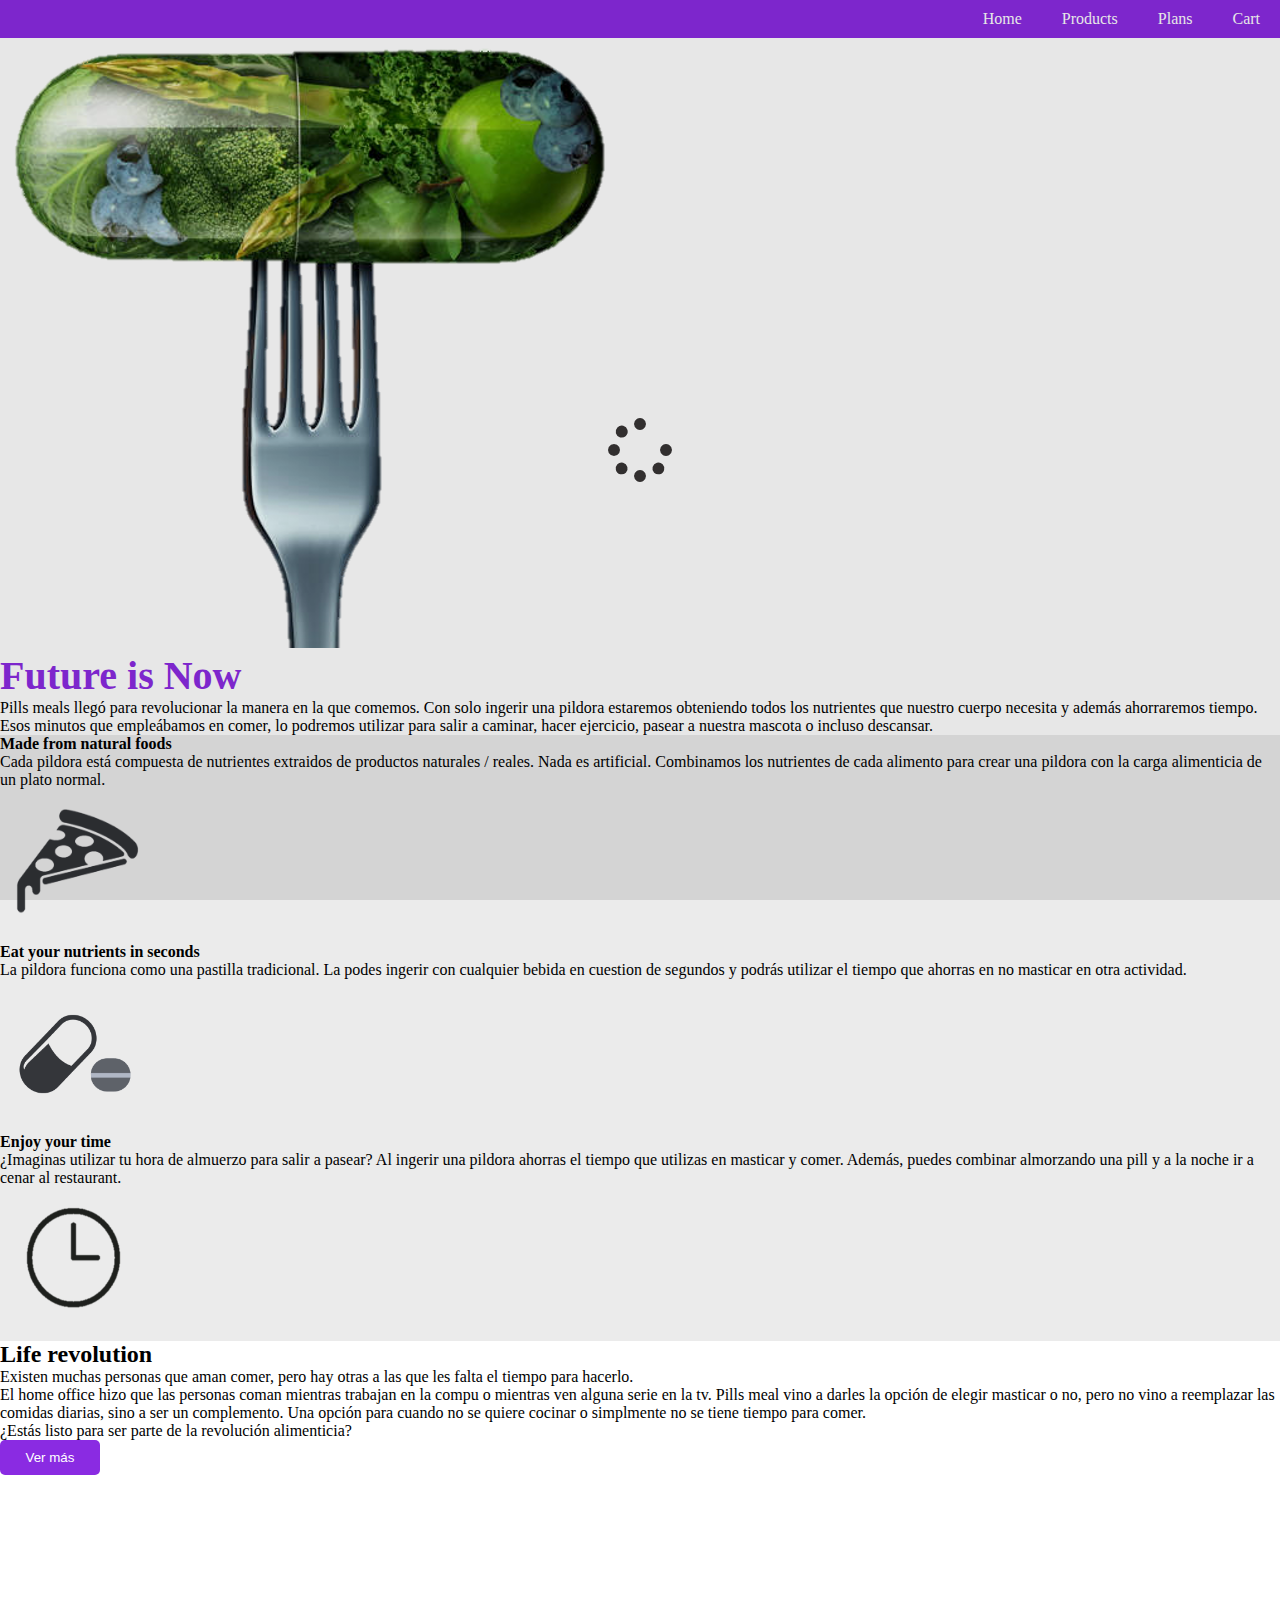
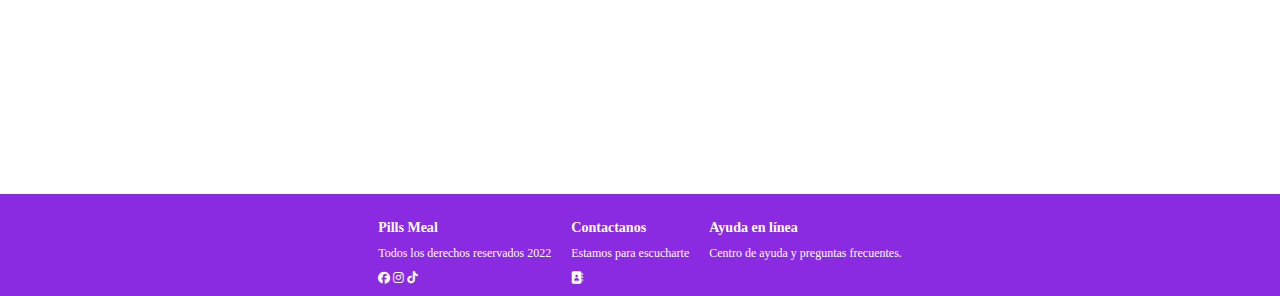
==== pages/About us.html @ 34bd99f5 "Se agregaro Sass al navegador y se hicieron modificaciones en el mismo." ====
<!DOCTYPE html>
<html lang="en">
<head>
    <meta charset="UTF-8">
    <meta http-equiv="X-UA-Compatible" content="IE=edge">
    <meta name="viewport" content="width=device-width, initial-scale=1.0">
    <title>About Us</title>
    <link rel="shortcut icon" href="../assets/img/logo pills.png" type="image/x-icon">
    <link href="https://cdn.jsdelivr.net/npm/bootstrap@5.3.0-alpha1/dist/css/bootstrap.min.css" rel="stylesheet" integrity="sha384-GLhlTQ8iRABdZLl6O3oVMWSktQOp6b7In1Zl3/Jr59b6EGGoI1aFkw7cmDA6j6gD" crossorigin="anonymous">
    <link rel="stylesheet" href="https://cdnjs.cloudflare.com/ajax/libs/font-awesome/6.2.1/css/all.min.css">
    <link rel="stylesheet" href="../assets/css/style.css">


</head>
<body>
    <div class="loading">
        <i class="fa-sharp fa-solid fa-spinner"></i>
    </div>
    
        <nav class="navegador-principal">
            <i class="fa-solid fa-bars"></i>
            <ul>
                <li><a href="../index.html">Home</a></li>
                <li><a href="./pages/products.html">Products</a></li>
                <li><a href="./pages/plans-and-menu.html">Plans</a></li>
                <li><a href="./pages/cart.html">Cart</a></li>
            </ul>
        </nav>

        <div class="future-is-now row align-items-center">
                <div class="col-6 col-md-6 col-xl-4">
                    <img class="img-fluid pt-5 ps-5" src="../assets/img/fork with pill.png" alt="">
                </div>
                <div class="col-6 col-md-6 col-xl-8">
                    <h1 class="future-text display-3 p-3">Future is Now</h1>
                    <p class="p-3">Pills meals llegó para revolucionar la manera en la que  comemos. Con solo ingerir una pildora estaremos obteniendo todos los nutrientes que nuestro cuerpo necesita y además ahorraremos tiempo. Esos minutos que empleábamos en comer, lo podremos utilizar para salir a caminar, hacer ejercicio, pasear a nuestra mascota o incluso descansar.</p>
                </div>
        </div>

        <div class="explanation row align-items-center d-flex">
                <div class="col-12 col-md-4 col-xl-4 ps-5">
                    <h4 class="ps-5 pt-5">Made from natural foods</h4>
                    <p class="ps-5">Cada pildora está compuesta de nutrientes extraidos de productos naturales / reales. Nada es artificial. Combinamos los nutrientes de cada alimento para crear una pildora con la carga alimenticia de un plato normal.</p>
                    <img class="size-img img-fluid" src="../assets/img/pizz black.png" alt="">
                </div>
                <div class="col-12 col-md-4 col-xl-4 ps-5">
                    <h4 class="ps-5 pt-5">Eat your nutrients in seconds</h4>
                    <p class="ps-5">La pildora funciona como una pastilla tradicional. La podes ingerir con cualquier bebida en cuestion de segundos y podrás utilizar el tiempo que ahorras en no masticar en otra actividad.</p>
                    <img class="size-img img-fluid" src="../assets/img/pill black.png" alt="">
                </div>
                <div class="col-12 col-md-4 col-xl-4 ps-5">
                    <h4 class="ps-5 pt-5">Enjoy your time</h4>
                    <p class="ps-5">¿Imaginas utilizar tu hora de almuerzo para salir a pasear? Al ingerir una pildora ahorras el tiempo que utilizas en masticar y comer. Además, puedes combinar almorzando una pill y a la noche ir a cenar al restaurant.</p>
                    <img class="size-img img-fluid" src="../assets/img/reloj black png.png" alt="">
                </div>
        </div>

        <div class="explanation-2 row align-items-center d-flex p-5">
            <div class="col-12 col-md-6 col-xl-6 ps-5">
                <h2 class="titulo-animation">Life revolution</h2>
                <p>Existen muchas personas que aman comer, pero hay otras a las que les falta el tiempo para hacerlo.</p>
                <p>El home office hizo que las personas coman mientras trabajan en la compu o mientras ven alguna serie en la tv. Pills meal vino a darles la opción de elegir masticar o no, pero no vino a reemplazar las comidas diarias, sino a ser un complemento. Una opción para cuando no se quiere cocinar o simplmente no se tiene tiempo para comer. </p>
                <p>¿Estás listo para ser parte de la revolución alimenticia?</p>
                <button class="boton-ver-mas">Ver más</button>
            </div>
            <div class="col-12 col-md-6 col-xl-6 ps-5">
                <iframe class="video-pills img-fluid" src="https://www.youtube.com/embed/tXbkwi-nwB4" title="YouTube video player" frameborder="0" allow="accelerometer; autoplay; clipboard-write; encrypted-media; gyroscope; picture-in-picture" allowfullscreen></iframe>
             </div>
        </div>

        <footer>
            <div class="empresa-footer">
                <h3>Pills Meal</h3>
                <p>Todos los derechos reservados 2022</p>
                <div>
                    <i class="fa-brands fa-facebook"></i>
                    <i class="fa-brands fa-instagram"></i>
                    <i class="fa-brands fa-tiktok"></i>
                </div>
            </div>
            <div class="contactanos-footer">
                <h3>Contactanos</h3>
                <p>Estamos para escucharte</p>
                <div>
                    <i class="fa-solid fa-address-book"></i>
                </div>
            </div> 
            <div class="ayuda-footer">
                <h3> Ayuda en línea</h3>
                <p>Centro de ayuda y preguntas frecuentes.</p>
                <div>
                    <i class="fa-solid fa-square-info"></i>            
                </div>
            </div>
        </footer>
    <script src="https://cdn.jsdelivr.net/npm/bootstrap@5.3.0-alpha1/dist/js/bootstrap.bundle.min.js" integrity="sha384-w76AqPfDkMBDXo30jS1Sgez6pr3x5MlQ1ZAGC+nuZB+EYdgRZgiwxhTBTkF7CXvN" crossorigin="anonymous"></script> 
    <script src="../assets/Js/main.js"></script>
</body>
</html>
---- assets/css/style.css ----
* {
  margin: 0;
  padding: 0;
  box-sizing: border-box;
}

/*Navegador*/
.navegador-principal {
  background-color: blueviolet;
  position: relative;
}
.navegador-principal .fa-bars {
  display: none;
}
@media (max-width: 600px) {
  .navegador-principal .fa-bars {
    display: block;
    color: white;
    font-size: 30px;
    padding: 10px;
  }
  .navegador-principal .fa-bars:hover + ul {
    left: 0;
  }
}
.navegador-principal > ul {
  list-style: none;
  display: flex;
  justify-content: end;
}
@media (max-width: 600px) {
  .navegador-principal > ul {
    position: absolute;
    left: -350px;
    width: 250px;
    height: 100vh;
    background-color: blueviolet;
    flex-direction: column;
    align-items: center;
  }
  .navegador-principal > ul:hover {
    left: 0;
  }
}
.navegador-principal > ul > li > a {
  display: block;
  text-decoration: none;
  padding: 10px 20px;
  color: white;
  font-family: Georgia, "Times New Roman", Times, serif;
}

.header-index {
  grid-area: header;
  background-image: url(../img/header\ appetie.jpg);
  background-size: cover;
  display: flex;
  justify-content: left;
  align-items: center;
  padding-left: 60px;
  height: 300px;
}

@media (max-width: 576px) {
  .header-index {
    height: 300px;
  }
}
.header-info {
  color: white;
  font-size: 15px;
  flex-wrap: wrap;
  width: 650px;
}

@media (max-width: 576px) {
  .header-info {
    width: 320px;
    display: flex;
    flex-direction: column;
    gap: 10px;
  }
}
.boton-ver-mas {
  padding: 10px;
  border: none;
  border-radius: 5px;
  background-color: blueviolet;
  color: white;
  width: 100px;
}

h1 {
  color: blueviolet;
  font-family: Georgia, "Times New Roman", Times, serif;
  font-size: 40px;
}

p {
  font-family: Georgia, "Times New Roman", Times, serif;
}

/*Estructura del Body*/
.body-index {
  display: grid;
  grid-template-columns: repeat(4, 1fr);
  grid-template-rows: 60x 300px 2fr 110px;
  grid-template-areas: "navegador-principal navegador-principal navegador-principal navegador-principal " "    header                header              header              header        " "     main                  main                main                aside         " "    footer                footer              footer               footer        ";
}

@media (max-width: 576px) {
  .body-index {
    display: grid;
    grid-template-columns: repeat(4, 1fr);
    grid-template-rows: 70px 300px auto auto 80px;
    grid-template-areas: "navegador-principal navegador-principal navegador-principal navegador-principal " "    header                header              header              header        " "     main                  main                main                main         " "    aside                 aside               aside               aside         " "    footer                footer              footer               footer       ";
  }
}
main {
  grid-area: main;
}

aside {
  grid-area: aside;
  position: relative;
  display: flex;
  align-items: center;
  justify-content: left;
}

footer {
  grid-area: footer;
  background-color: blueviolet;
  display: flex;
  flex-wrap: wrap;
  justify-content: center;
  font-family: Georgia, "Times New Roman", Times, serif;
  font-size: 12px;
  position: relative;
  padding-top: 15px;
  color: white;
}

.empresa-footer {
  margin: 10px;
  display: flex;
  flex-direction: column;
  gap: 10px;
  font-family: Georgia, "Times New Roman", Times, serif;
  font-size: 12px;
}

.contactanos-footer {
  margin: 10px;
  display: flex;
  flex-direction: column;
  gap: 10px;
  font-family: Georgia, "Times New Roman", Times, serif;
}

.ayuda-footer {
  margin: 10px;
  display: flex;
  flex-direction: column;
  gap: 10px;
  font-family: Georgia, "Times New Roman", Times, serif;
}

/*Formulario*/
table {
  border: solid 1px;
}

th, td {
  border: solid 1px;
  padding: 5px;
}

/*General*/
.fondodia {
  background-color: pink;
}

.fondotexto {
  background-color: gainsboro;
  text-align: center;
}

.imagendefondo {
  background-image: url(../img/header\ appetie.jpg);
  width: 100%;
  height: 600px;
  background-size: cover;
  top: 0;
}

.listadeproductos {
  text-align: center;
  color: blueviolet;
}

.tarjeta {
  width: 250px;
  height: 410px;
  padding: 12px;
  margin: 10px;
  background-color: beige;
  border: solid;
}

.tarjeta-imagen-producto {
  width: 100%;
  height: 50%;
  align-content: center;
}

.tarjeta-titulo {
  background-color: aquamarine;
  color: black;
  text-align: center;
  font-size: 20px;
}

.tarjeta-descripcion {
  font-size: 15px;
  text-align: center;
  color: black;
  padding: 15px;
}

.boton-de-comprar {
  display: block;
  padding: 10px;
  border: none;
  border-radius: 5px;
  background-color: rgba(43, 186, 226, 0.732);
  color: white;
  width: 100px;
}

.boton-visitar-sitio {
  display: block;
  padding: 10px;
  border: none;
  border-radius: 5px;
  background-color: rgba(50, 51, 52, 0.888);
  color: white;
  width: 100px;
}

.tarjeta-como-funciona {
  width: 250px;
  height: 250px;
  margin: 10px;
}

.imagen-como-funciona {
  width: 100%;
  height: 100%;
  align-content: center;
}

.tarjeta-titulo-como {
  background-color: aquamarine;
  text-align: center;
  font-size: 20px;
}

.tarjeta-p-como-funciona {
  font-size: 15px;
  text-align: center;
}

.boton-como-funciona {
  padding: 10px;
  border: none;
  border-radius: 5px;
  background-color: blueviolet;
  color: white;
}

/*Caja de productos*/
.cajapadredeproductos {
  display: flex;
  justify-content: space-around;
  position: relative;
  align-items: center;
  justify-content: center;
  gap: 25px;
}

.producto1 {
  width: 200px;
  color: white;
  padding: 10px;
  border: solid;
  background-color: ghostwhite;
}

.producto2 {
  width: 200px;
  color: white;
  padding: 10px;
  background-color: ghostwhite;
}

.producto3 {
  width: 200px;
  color: white;
  padding: 10px;
  background-color: ghostwhite;
}

.producto4 {
  width: 200px;
  color: white;
  padding: 10px;
  background-color: ghostwhite;
}

.producto5 {
  width: 200px;
  color: white;
  padding: 10px;
  background-color: ghostwhite;
}

.subtitulos-categoria {
  color: blueviolet;
  margin: 35px;
  font-family: Georgia, "Times New Roman", Times, serif;
  font-size: 30px;
  text-align: center;
  padding-top: 0px;
}

.tarjetapublicidad {
  width: 100%;
  height: 50%;
  align-content: center;
}

/*Grilla*/
.grilla {
  display: grid;
  background-color: aqua;
  grid-template-columns: repeat(2, 1fr);
  grid-template-rows: 100px 200px;
  gap: 10px;
  column-gap: 10px;
  row-gap: 15px;
  justify-items: stretch;
  align-items: stretch;
}

.cuadrante1 {
  background-color: magenta;
}

.cuadrante2 {
  background-color: blueviolet;
}

.cuadrante3 {
  background-color: yellowgreen;
}

.cuadrante4 {
  background-color: gray;
}

/*Animaciones*/
.contenedor-circulo {
  width: 100%;
  height: 400px;
  background-color: gray;
  padding: 30px;
}

.circulo {
  width: 100px;
  height: 100px;
  border-radius: 50%;
  background-color: blueviolet;
  margin: 10px;
  animation-name: mover;
  animation-duration: 10s;
  animation-iteration-count: 3;
  animation-delay: 2s;
}

@keyframes mover {
  0% {
    transform: translate(0, 0);
  }
  25% {
    transform: translate(500px, 0px) scale(1.2);
    background-color: yellowgreen;
  }
  50% {
    transform: translate(500px, 250px) scale(1);
    background-color: turquoise;
  }
  75% {
    transform: translate(0px, 250px) scale(1.6);
    background-color: palevioletred;
  }
  100% {
    transform: translate(0, 0) scale(1);
  }
}
.circulo2 {
  width: 100px;
  height: 100px;
  border-radius: 50%;
  background-color: blueviolet;
  margin: 10px;
  animation-name: moverhorizontalmente;
  animation-duration: 10s;
  animation-timing-function: cubic-bezier(0, 0.9, 0.3, 1.12);
}

@keyframes moverhorizontalmente {
  0% {
    transform: translate(0, 0);
  }
  100% {
    transform: translate(450px, 0px);
  }
}
/*Bootstraps Paginas How it Works y Plans and Menu*/
.explanation {
  background-color: rgba(5, 5, 5, 0.079);
}

.size-img {
  height: 150px;
  width: 150px;
}

.video-pills {
  width: 560px;
  height: 315px;
}

.img-desde-arriba {
  width: 100%;
  height: 50%;
}

.color-titulo {
  color: blueviolet;
  font-family: Georgia, "Times New Roman", Times, serif;
  font-size: 40px;
}

.caja-plans {
  width: 200x;
  height: 100%;
  background-image: linear-gradient(90deg, white 10%, gray, rgb(243, 236, 249));
}

.pill-violet {
  transition: 2s;
}

.pill-violet:hover {
  transform: scale(1.5);
}

.pill-yellow {
  transition: 2s;
}

.pill-yellow:hover {
  transform: scale(1.5);
}

.pill-green {
  transition: 2s;
}

.pill-green:hover {
  transform: scale(1.5);
}

.pill-turquesa {
  transition: 2s;
}

.pill-turquesa:hover {
  transform: scale(1.5);
}

.fotos-doctores {
  border-radius: 50%;
  width: 300px;
  align-self: center;
  display: flex;
  justify-content: center;
  align-items: center;
}

.loading {
  width: 100vw;
  height: 100vh;
  position: fixed;
  background-color: rgba(0, 0, 0, 0.095);
  z-index: 300;
  display: flex;
  justify-content: center;
  align-items: center;
}

.loading i {
  color: rgb(50, 47, 47);
  font-size: 64px;
  animation-name: rotate;
  animation-duration: 0.5s;
  animation-iteration-count: infinite;
}

@keyframes rotate {
  0% {
    transform: rotateZ(0deg);
  }
  100% {
    transform: rotateZ(360deg);
  }
}
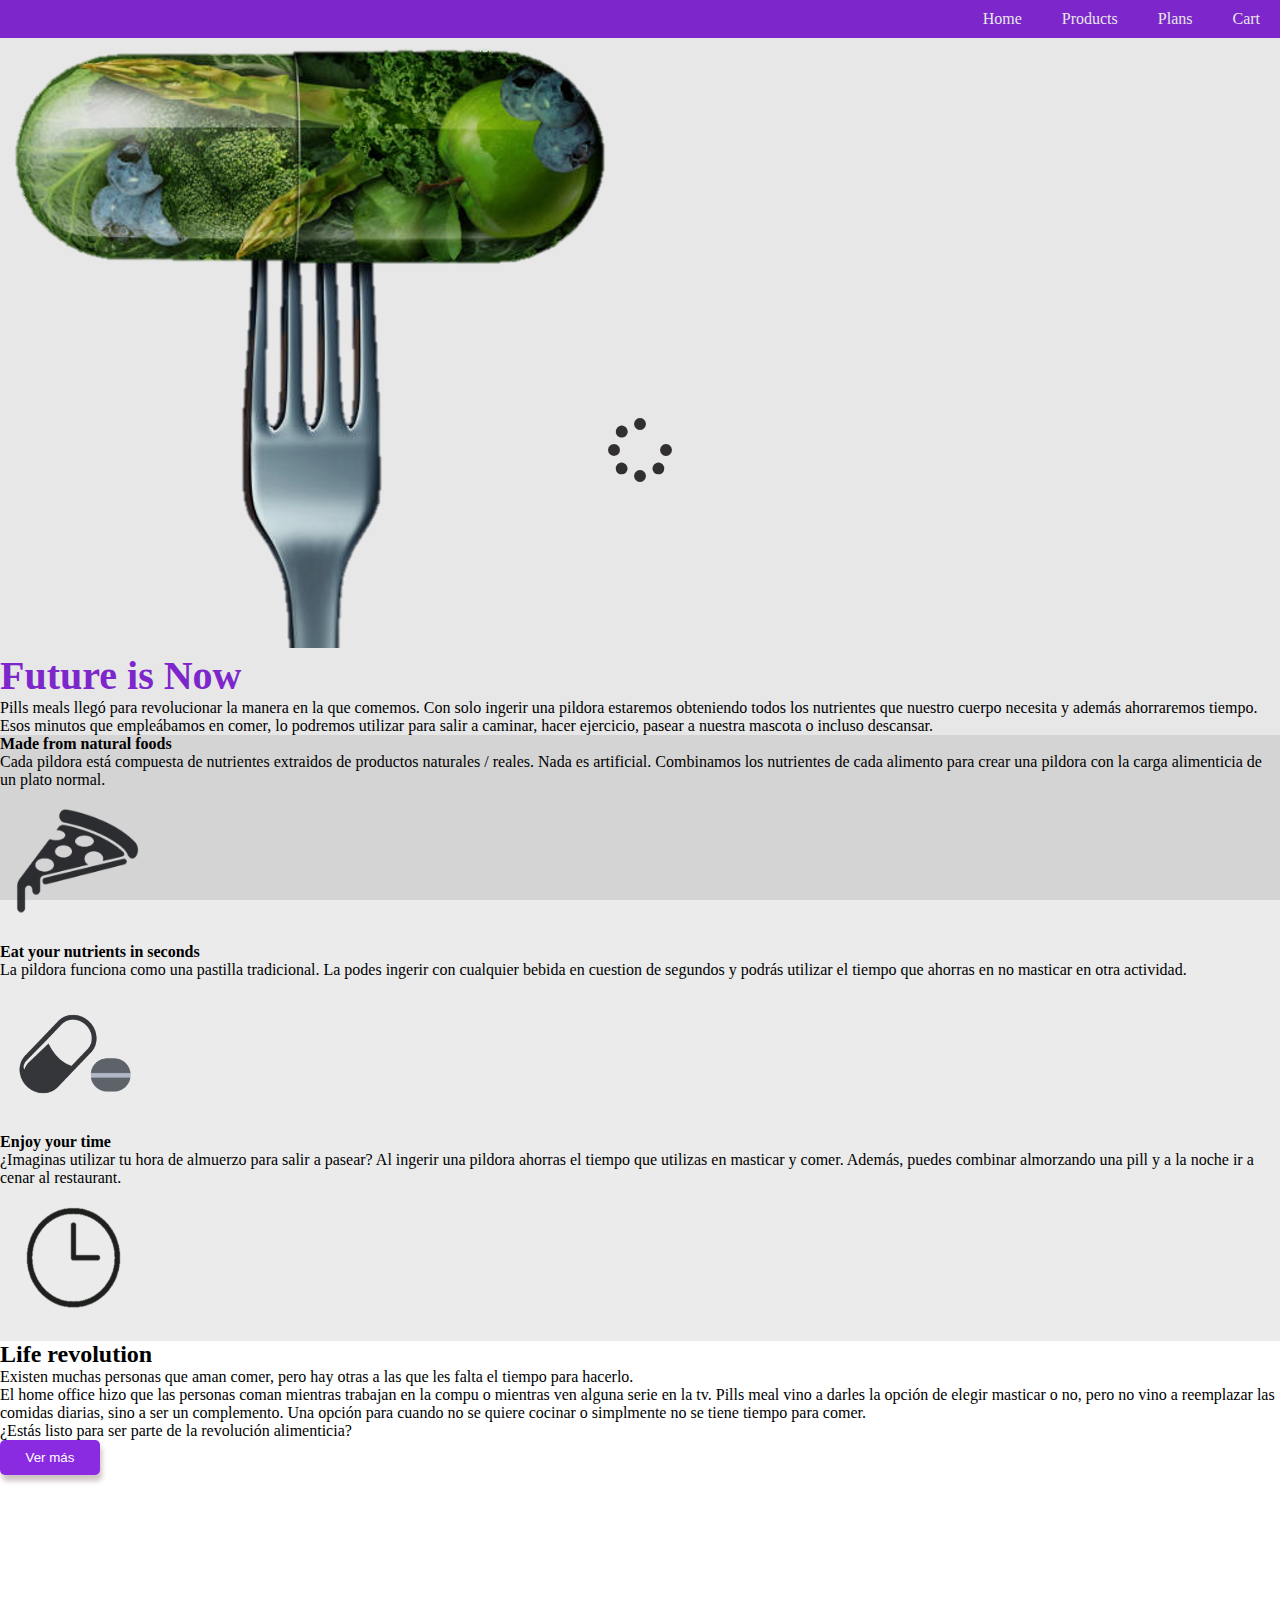
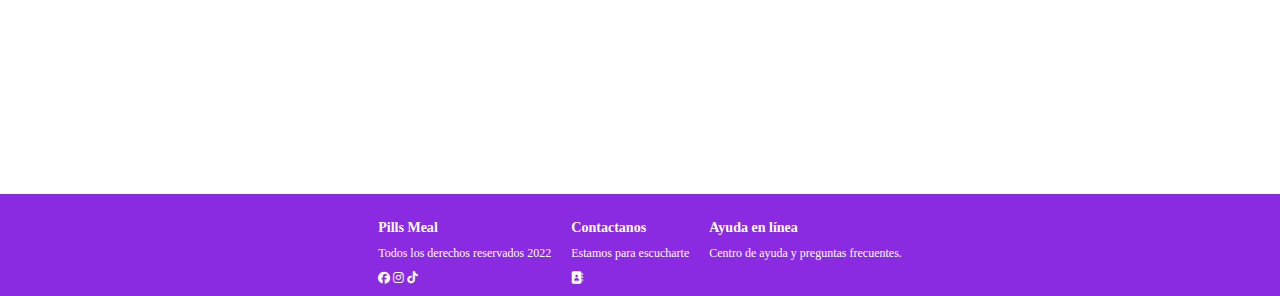
==== commit a1ff6b85: "Se rehace todo lo de sass porque no nos estaba tomando los codigos y los imports. Se soluciona y a s" ====
--- a/pages/About us.html
+++ b/pages/About us.html
@@ -8,7 +8,7 @@
     <link rel="shortcut icon" href="../assets/img/logo pills.png" type="image/x-icon">
     <link href="https://cdn.jsdelivr.net/npm/bootstrap@5.3.0-alpha1/dist/css/bootstrap.min.css" rel="stylesheet" integrity="sha384-GLhlTQ8iRABdZLl6O3oVMWSktQOp6b7In1Zl3/Jr59b6EGGoI1aFkw7cmDA6j6gD" crossorigin="anonymous">
     <link rel="stylesheet" href="https://cdnjs.cloudflare.com/ajax/libs/font-awesome/6.2.1/css/all.min.css">
-    <link rel="stylesheet" href="../assets/css/style.css">
+  <link rel="stylesheet" href="../assets/css/style.css">
 
 
 </head>
--- a/assets/css/style.css
+++ b/assets/css/style.css
@@ -1,10 +1,33 @@
+* {
+  padding: 10px;
+}
+
 * {
   margin: 0;
   padding: 0;
   box-sizing: border-box;
 }
 
-/*Navegador*/
+h1 {
+  color: blueviolet;
+  font-family: Georgia, "Times New Roman", Times, serif;
+  font-size: 40px;
+}
+
+p {
+  font-family: Georgia, "Times New Roman", Times, serif;
+}
+
+main {
+  grid-area: main;
+}
+
+.color-titulo {
+  color: blueviolet;
+  font-family: Georgia, "Times New Roman", Times, serif;
+  font-size: 40px;
+}
+
 .navegador-principal {
   background-color: blueviolet;
   position: relative;
@@ -34,7 +57,7 @@
     left: -350px;
     width: 250px;
     height: 100vh;
-    background-color: blueviolet;
+    background-color: Blueviolet;
     flex-direction: column;
     align-items: center;
   }
@@ -48,155 +71,6 @@
   padding: 10px 20px;
   color: white;
   font-family: Georgia, "Times New Roman", Times, serif;
-}
-
-.header-index {
-  grid-area: header;
-  background-image: url(../img/header\ appetie.jpg);
-  background-size: cover;
-  display: flex;
-  justify-content: left;
-  align-items: center;
-  padding-left: 60px;
-  height: 300px;
-}
-
-@media (max-width: 576px) {
-  .header-index {
-    height: 300px;
-  }
-}
-.header-info {
-  color: white;
-  font-size: 15px;
-  flex-wrap: wrap;
-  width: 650px;
-}
-
-@media (max-width: 576px) {
-  .header-info {
-    width: 320px;
-    display: flex;
-    flex-direction: column;
-    gap: 10px;
-  }
-}
-.boton-ver-mas {
-  padding: 10px;
-  border: none;
-  border-radius: 5px;
-  background-color: blueviolet;
-  color: white;
-  width: 100px;
-}
-
-h1 {
-  color: blueviolet;
-  font-family: Georgia, "Times New Roman", Times, serif;
-  font-size: 40px;
-}
-
-p {
-  font-family: Georgia, "Times New Roman", Times, serif;
-}
-
-/*Estructura del Body*/
-.body-index {
-  display: grid;
-  grid-template-columns: repeat(4, 1fr);
-  grid-template-rows: 60x 300px 2fr 110px;
-  grid-template-areas: "navegador-principal navegador-principal navegador-principal navegador-principal " "    header                header              header              header        " "     main                  main                main                aside         " "    footer                footer              footer               footer        ";
-}
-
-@media (max-width: 576px) {
-  .body-index {
-    display: grid;
-    grid-template-columns: repeat(4, 1fr);
-    grid-template-rows: 70px 300px auto auto 80px;
-    grid-template-areas: "navegador-principal navegador-principal navegador-principal navegador-principal " "    header                header              header              header        " "     main                  main                main                main         " "    aside                 aside               aside               aside         " "    footer                footer              footer               footer       ";
-  }
-}
-main {
-  grid-area: main;
-}
-
-aside {
-  grid-area: aside;
-  position: relative;
-  display: flex;
-  align-items: center;
-  justify-content: left;
-}
-
-footer {
-  grid-area: footer;
-  background-color: blueviolet;
-  display: flex;
-  flex-wrap: wrap;
-  justify-content: center;
-  font-family: Georgia, "Times New Roman", Times, serif;
-  font-size: 12px;
-  position: relative;
-  padding-top: 15px;
-  color: white;
-}
-
-.empresa-footer {
-  margin: 10px;
-  display: flex;
-  flex-direction: column;
-  gap: 10px;
-  font-family: Georgia, "Times New Roman", Times, serif;
-  font-size: 12px;
-}
-
-.contactanos-footer {
-  margin: 10px;
-  display: flex;
-  flex-direction: column;
-  gap: 10px;
-  font-family: Georgia, "Times New Roman", Times, serif;
-}
-
-.ayuda-footer {
-  margin: 10px;
-  display: flex;
-  flex-direction: column;
-  gap: 10px;
-  font-family: Georgia, "Times New Roman", Times, serif;
-}
-
-/*Formulario*/
-table {
-  border: solid 1px;
-}
-
-th, td {
-  border: solid 1px;
-  padding: 5px;
-}
-
-/*General*/
-.fondodia {
-  background-color: pink;
-}
-
-.fondotexto {
-  background-color: gainsboro;
-  text-align: center;
-}
-
-.imagendefondo {
-  background-image: url(../img/header\ appetie.jpg);
-  width: 100%;
-  height: 600px;
-  background-size: cover;
-  top: 0;
-}
-
-.listadeproductos {
-  text-align: center;
-  color: blueviolet;
 }
 
 .tarjeta {
@@ -228,26 +102,6 @@
   padding: 15px;
 }
 
-.boton-de-comprar {
-  display: block;
-  padding: 10px;
-  border: none;
-  border-radius: 5px;
-  background-color: rgba(43, 186, 226, 0.732);
-  color: white;
-  width: 100px;
-}
-
-.boton-visitar-sitio {
-  display: block;
-  padding: 10px;
-  border: none;
-  border-radius: 5px;
-  background-color: rgba(50, 51, 52, 0.888);
-  color: white;
-  width: 100px;
-}
-
 .tarjeta-como-funciona {
   width: 250px;
   height: 250px;
@@ -271,15 +125,16 @@
   text-align: center;
 }
 
-.boton-como-funciona {
-  padding: 10px;
-  border: none;
-  border-radius: 5px;
-  background-color: blueviolet;
-  color: white;
-}
-
-/*Caja de productos*/
+.explanation {
+  background-color: rgba(5, 5, 5, 0.079);
+}
+
+.tarjetapublicidad {
+  width: 100%;
+  height: 50%;
+  align-content: center;
+}
+
 .cajapadredeproductos {
   display: flex;
   justify-content: space-around;
@@ -326,7 +181,7 @@
 }
 
 .subtitulos-categoria {
-  color: blueviolet;
+  color: Blueviolet;
   margin: 35px;
   font-family: Georgia, "Times New Roman", Times, serif;
   font-size: 30px;
@@ -334,13 +189,68 @@
   padding-top: 0px;
 }
 
-.tarjetapublicidad {
-  width: 100%;
-  height: 50%;
-  align-content: center;
-}
-
-/*Grilla*/
+.caja-plans {
+  width: 200x;
+  height: 100%;
+  background-image: linear-gradient(90deg, white 10%, gray, rgb(243, 236, 249));
+}
+
+.boton-ver-mas {
+  padding: 10px;
+  border: none;
+  border-radius: 5px;
+  background-color: Blueviolet;
+  color: white;
+  width: 100px;
+  box-shadow: 2px 6px 5px 0px rgba(173, 152, 152, 0.57);
+}
+
+.boton-de-comprar {
+  display: block;
+  padding: 10px;
+  border: none;
+  border-radius: 5px;
+  background-color: rgba(43, 186, 226, 0.732);
+  color: white;
+  width: 100px;
+  box-shadow: 2px 6px 5px 0px rgba(173, 152, 152, 0.57);
+}
+
+.boton-visitar-sitio {
+  display: block;
+  padding: 10px;
+  border: none;
+  border-radius: 5px;
+  background-color: rgba(50, 51, 52, 0.888);
+  color: white;
+  width: 100px;
+  box-shadow: 2px 6px 5px 0px rgba(173, 152, 152, 0.57);
+}
+
+.boton-como-funciona {
+  padding: 10px;
+  border: none;
+  border-radius: 5px;
+  background-color: Blueviolet;
+  color: white;
+  box-shadow: 2px 6px 5px 0px rgba(173, 152, 152, 0.57);
+}
+
+.body-index {
+  display: grid;
+  grid-template-columns: repeat(4, 1fr);
+  grid-template-rows: 60x 300px 2fr 110px;
+  grid-template-areas: "navegador-principal navegador-principal navegador-principal navegador-principal " "    header                header              header              header        " "     main                  main                main                aside         " "    footer                footer              footer               footer        ";
+}
+
+@media (max-width: 576px) {
+  .body-index {
+    display: grid;
+    grid-template-columns: repeat(4, 1fr);
+    grid-template-rows: 70px 300px auto auto 80px;
+    grid-template-areas: "navegador-principal navegador-principal navegador-principal navegador-principal " "    header                header              header              header        " "     main                  main                main                main         " "    aside                 aside               aside               aside         " "    footer                footer              footer               footer       ";
+  }
+}
 .grilla {
   display: grid;
   background-color: aqua;
@@ -353,145 +263,6 @@
   align-items: stretch;
 }
 
-.cuadrante1 {
-  background-color: magenta;
-}
-
-.cuadrante2 {
-  background-color: blueviolet;
-}
-
-.cuadrante3 {
-  background-color: yellowgreen;
-}
-
-.cuadrante4 {
-  background-color: gray;
-}
-
-/*Animaciones*/
-.contenedor-circulo {
-  width: 100%;
-  height: 400px;
-  background-color: gray;
-  padding: 30px;
-}
-
-.circulo {
-  width: 100px;
-  height: 100px;
-  border-radius: 50%;
-  background-color: blueviolet;
-  margin: 10px;
-  animation-name: mover;
-  animation-duration: 10s;
-  animation-iteration-count: 3;
-  animation-delay: 2s;
-}
-
-@keyframes mover {
-  0% {
-    transform: translate(0, 0);
-  }
-  25% {
-    transform: translate(500px, 0px) scale(1.2);
-    background-color: yellowgreen;
-  }
-  50% {
-    transform: translate(500px, 250px) scale(1);
-    background-color: turquoise;
-  }
-  75% {
-    transform: translate(0px, 250px) scale(1.6);
-    background-color: palevioletred;
-  }
-  100% {
-    transform: translate(0, 0) scale(1);
-  }
-}
-.circulo2 {
-  width: 100px;
-  height: 100px;
-  border-radius: 50%;
-  background-color: blueviolet;
-  margin: 10px;
-  animation-name: moverhorizontalmente;
-  animation-duration: 10s;
-  animation-timing-function: cubic-bezier(0, 0.9, 0.3, 1.12);
-}
-
-@keyframes moverhorizontalmente {
-  0% {
-    transform: translate(0, 0);
-  }
-  100% {
-    transform: translate(450px, 0px);
-  }
-}
-/*Bootstraps Paginas How it Works y Plans and Menu*/
-.explanation {
-  background-color: rgba(5, 5, 5, 0.079);
-}
-
-.size-img {
-  height: 150px;
-  width: 150px;
-}
-
-.video-pills {
-  width: 560px;
-  height: 315px;
-}
-
-.img-desde-arriba {
-  width: 100%;
-  height: 50%;
-}
-
-.color-titulo {
-  color: blueviolet;
-  font-family: Georgia, "Times New Roman", Times, serif;
-  font-size: 40px;
-}
-
-.caja-plans {
-  width: 200x;
-  height: 100%;
-  background-image: linear-gradient(90deg, white 10%, gray, rgb(243, 236, 249));
-}
-
-.pill-violet {
-  transition: 2s;
-}
-
-.pill-violet:hover {
-  transform: scale(1.5);
-}
-
-.pill-yellow {
-  transition: 2s;
-}
-
-.pill-yellow:hover {
-  transform: scale(1.5);
-}
-
-.pill-green {
-  transition: 2s;
-}
-
-.pill-green:hover {
-  transform: scale(1.5);
-}
-
-.pill-turquesa {
-  transition: 2s;
-}
-
-.pill-turquesa:hover {
-  transform: scale(1.5);
-}
-
 .fotos-doctores {
   border-radius: 50%;
   width: 300px;
@@ -499,6 +270,130 @@
   display: flex;
   justify-content: center;
   align-items: center;
+}
+
+.size-img {
+  height: 150px;
+  width: 150px;
+}
+
+.video-pills {
+  width: 560px;
+  height: 315px;
+}
+
+.img-desde-arriba {
+  width: 100%;
+  height: 50%;
+}
+
+.header-index {
+  grid-area: header;
+  background-image: url(../img/header\ appetie.jpg);
+  background-size: cover;
+  display: flex;
+  justify-content: left;
+  align-items: center;
+  padding-left: 60px;
+  height: 300px;
+}
+
+@media (max-width: 576px) {
+  .header-index {
+    height: 300px;
+  }
+}
+.header-info {
+  color: white;
+  font-size: 15px;
+  flex-wrap: wrap;
+  width: 650px;
+}
+
+@media (max-width: 576px) {
+  .header-info {
+    width: 320px;
+    display: flex;
+    flex-direction: column;
+    gap: 10px;
+  }
+}
+footer {
+  grid-area: footer;
+  background-color: Blueviolet;
+  display: flex;
+  flex-wrap: wrap;
+  justify-content: center;
+  font-family: Georgia, "Times New Roman", Times, serif;
+  font-size: 12px;
+  position: relative;
+  padding-top: 15px;
+  color: white;
+}
+
+.empresa-footer {
+  margin: 10px;
+  display: flex;
+  flex-direction: column;
+  gap: 10px;
+  font-family: Georgia, "Times New Roman", Times, serif;
+  font-size: 12px;
+}
+
+.contactanos-footer {
+  margin: 10px;
+  display: flex;
+  flex-direction: column;
+  gap: 10px;
+  font-family: Georgia, "Times New Roman", Times, serif;
+}
+
+.ayuda-footer {
+  margin: 10px;
+  display: flex;
+  flex-direction: column;
+  gap: 10px;
+  font-family: Georgia, "Times New Roman", Times, serif;
+}
+
+aside {
+  grid-area: aside;
+  position: relative;
+  display: flex;
+  align-items: center;
+  justify-content: left;
+}
+
+.pill-violet {
+  transition: 2s;
+}
+
+.pill-violet:hover {
+  transform: scale(1.5);
+}
+
+.pill-yellow {
+  transition: 2s;
+}
+
+.pill-yellow:hover {
+  transform: scale(1.5);
+}
+
+.pill-green {
+  transition: 2s;
+}
+
+.pill-green:hover {
+  transform: scale(1.5);
+}
+
+.pill-turquesa {
+  transition: 2s;
+}
+
+.pill-turquesa:hover {
+  transform: scale(1.5);
 }
 
 .loading {
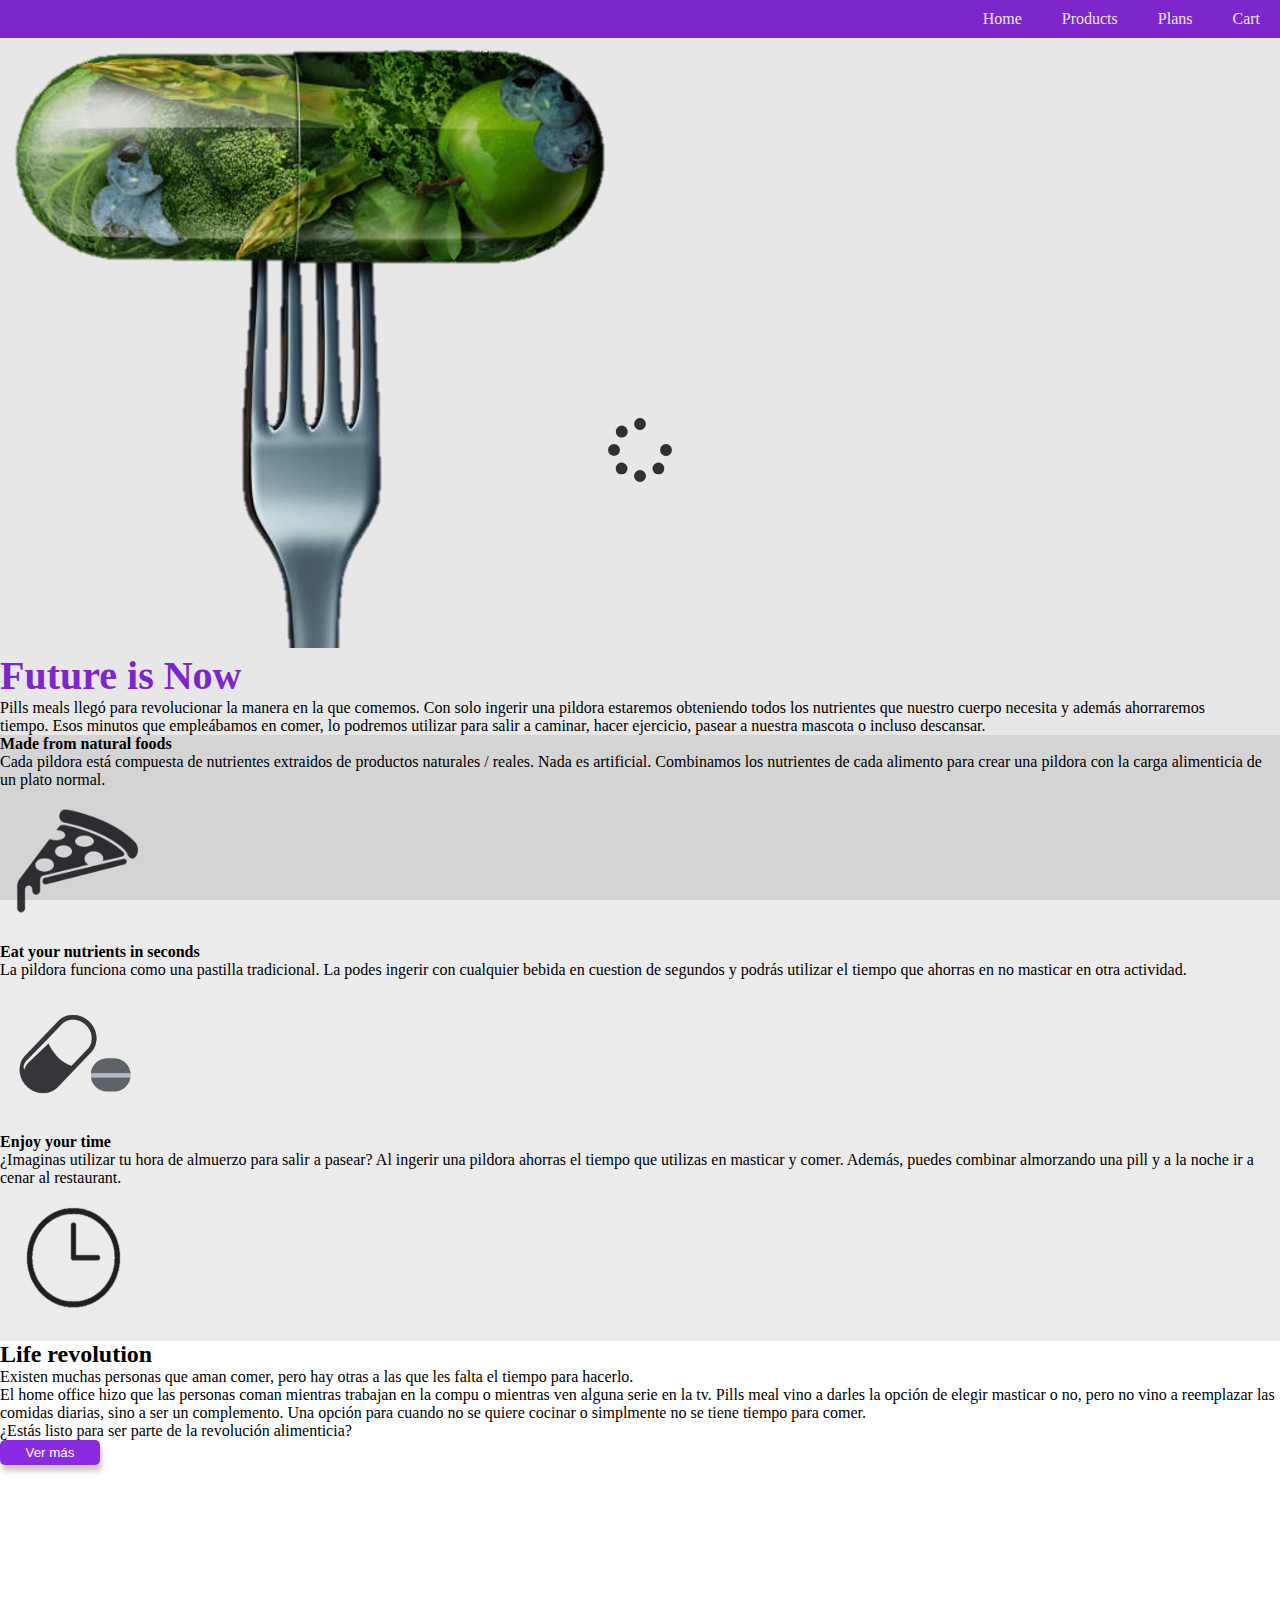
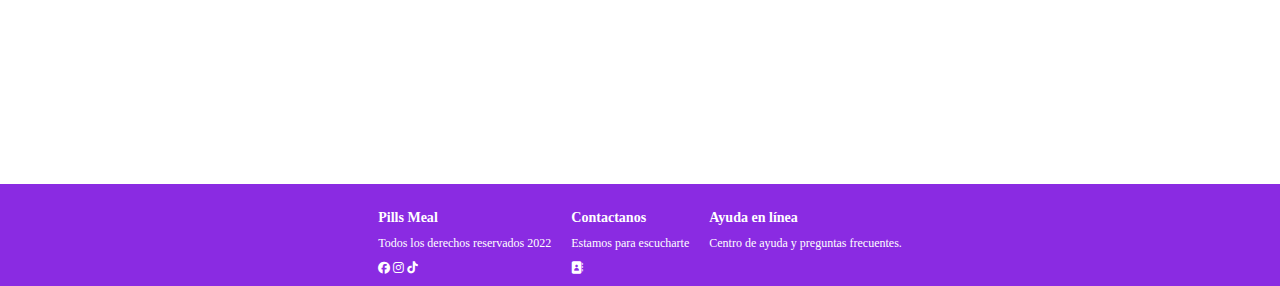
==== commit 056bd474: "Se terminó de compilar todo en Sass y que quedara todo armad. Siguiente paso, terminar de armar la H" ====
--- a/pages/About us.html
+++ b/pages/About us.html
@@ -9,9 +9,8 @@
     <link href="https://cdn.jsdelivr.net/npm/bootstrap@5.3.0-alpha1/dist/css/bootstrap.min.css" rel="stylesheet" integrity="sha384-GLhlTQ8iRABdZLl6O3oVMWSktQOp6b7In1Zl3/Jr59b6EGGoI1aFkw7cmDA6j6gD" crossorigin="anonymous">
     <link rel="stylesheet" href="https://cdnjs.cloudflare.com/ajax/libs/font-awesome/6.2.1/css/all.min.css">
   <link rel="stylesheet" href="../assets/css/style.css">
+</head>
 
-
-</head>
 <body>
     <div class="loading">
         <i class="fa-sharp fa-solid fa-spinner"></i>
@@ -33,7 +32,7 @@
                 </div>
                 <div class="col-6 col-md-6 col-xl-8">
                     <h1 class="future-text display-3 p-3">Future is Now</h1>
-                    <p class="p-3">Pills meals llegó para revolucionar la manera en la que  comemos. Con solo ingerir una pildora estaremos obteniendo todos los nutrientes que nuestro cuerpo necesita y además ahorraremos tiempo. Esos minutos que empleábamos en comer, lo podremos utilizar para salir a caminar, hacer ejercicio, pasear a nuestra mascota o incluso descansar.</p>
+                    <p class="parrafo-titulo">Pills meals llegó para revolucionar la manera en la que  comemos. Con solo ingerir una pildora estaremos obteniendo todos los nutrientes que nuestro cuerpo necesita y además ahorraremos tiempo. Esos minutos que empleábamos en comer, lo podremos utilizar para salir a caminar, hacer ejercicio, pasear a nuestra mascota o incluso descansar.</p>
                 </div>
         </div>
 
--- a/assets/css/style.css
+++ b/assets/css/style.css
@@ -1,7 +1,3 @@
-* {
-  padding: 10px;
-}
-
 * {
   margin: 0;
   padding: 0;
@@ -12,23 +8,111 @@
   color: blueviolet;
   font-family: Georgia, "Times New Roman", Times, serif;
   font-size: 40px;
+  font: bolder;
+}
+
+.subtitulos-categoria {
+  color: blueviolet;
+  margin: 35px;
+  font-family: Georgia, "Times New Roman", Times, serif;
+  font-size: 30px;
+  text-align: center;
+  padding-top: 0px;
 }
 
 p {
   font-family: Georgia, "Times New Roman", Times, serif;
+}
+
+.parrafo-titulo {
+  padding-right: 60px;
+}
+
+.tarjeta-p-como-funciona, .tarjeta-titulo-como, .tarjeta-titulo {
+  font-size: 20px;
+  text-align: center;
+}
+
+footer .ayuda-footer, footer .contactanos-footer, footer .empresa-footer {
+  margin: 10px;
+  display: flex;
+  flex-direction: column;
+  gap: 10px;
+  font-family: Georgia, "Times New Roman", Times, serif;
+  font-size: 12px;
+}
+
+.body-index {
+  display: grid;
+  grid-template-columns: repeat(4, 1fr);
+  grid-template-rows: 60x 300px 2fr 110px;
+  grid-template-areas: "navegador-principal navegador-principal navegador-principal navegador-principal " "    header                header              header              header        " "     main                  main                main                aside         " "    footer                footer              footer               footer        ";
+}
+@media (max-width: 576px) {
+  .body-index {
+    display: grid;
+    grid-template-columns: repeat(4, 1fr);
+    grid-template-rows: 70px 300px auto auto 80px;
+    grid-template-areas: "navegador-principal navegador-principal navegador-principal navegador-principal " "    header                header              header              header        " "     main                  main                main                main         " "    aside                 aside               aside               aside         " "    footer                footer              footer               footer       ";
+  }
+}
+
+.header-index {
+  grid-area: header;
+  background-image: url(../img/header\ appetie.jpg);
+  background-size: cover;
+  display: flex;
+  justify-content: left;
+  align-items: center;
+  padding-left: 60px;
+  height: 300px;
+}
+@media (max-width: 576px) {
+  .header-index {
+    height: 300px;
+  }
+}
+.header-index .header-info {
+  color: white;
+  font-size: 15px;
+  flex-wrap: wrap;
+  width: 650px;
+}
+@media (max-width: 576px) {
+  .header-index .header-info {
+    width: 320px;
+    display: flex;
+    flex-direction: column;
+    gap: 10px;
+  }
 }
 
 main {
   grid-area: main;
 }
 
-.color-titulo {
-  color: blueviolet;
-  font-family: Georgia, "Times New Roman", Times, serif;
-  font-size: 40px;
-}
-
+aside {
+  grid-area: aside;
+  position: relative;
+  display: flex;
+  align-items: center;
+  justify-content: left;
+}
+
+footer {
+  grid-area: footer;
+  background-color: blueviolet;
+  display: flex;
+  flex-wrap: wrap;
+  justify-content: center;
+  font-family: Georgia, "Times New Roman", Times, serif;
+  font-size: 12px;
+  position: relative;
+  padding-top: 15px;
+  color: white;
+}
 .navegador-principal {
+  grid-area: navegador-principal;
   background-color: blueviolet;
   position: relative;
 }
@@ -57,7 +141,7 @@
     left: -350px;
     width: 250px;
     height: 100vh;
-    background-color: Blueviolet;
+    background-color: blueviolet;
     flex-direction: column;
     align-items: center;
   }
@@ -91,8 +175,6 @@
 .tarjeta-titulo {
   background-color: aquamarine;
   color: black;
-  text-align: center;
-  font-size: 20px;
 }
 
 .tarjeta-descripcion {
@@ -116,13 +198,6 @@
 
 .tarjeta-titulo-como {
   background-color: aquamarine;
-  text-align: center;
-  font-size: 20px;
-}
-
-.tarjeta-p-como-funciona {
-  font-size: 15px;
-  text-align: center;
 }
 
 .explanation {
@@ -135,7 +210,7 @@
   align-content: center;
 }
 
-.cajapadredeproductos {
+.caja-padre-productos {
   display: flex;
   justify-content: space-around;
   position: relative;
@@ -144,7 +219,7 @@
   gap: 25px;
 }
 
-.producto1 {
+.caja-producto {
   width: 200px;
   color: white;
   padding: 10px;
@@ -152,115 +227,58 @@
   background-color: ghostwhite;
 }
 
-.producto2 {
+.caja-plans {
+  height: 100%;
+  width: 100%;
+  background-image: linear-gradient(90deg, white 10%, gray, rgb(243, 236, 249));
+}
+
+.boton-ver-mas {
+  padding: 5px;
+  border-radius: 5px;
+  border: none;
+  display: block;
+  box-shadow: 2px 6px 5px 0px rgba(173, 152, 152, 0.57);
+  width: 100px;
+  align-items: center;
+  background-color: blueviolet;
+  color: white;
+}
+
+.boton-de-comprar {
+  padding: 5px;
+  border-radius: 5px;
+  border: none;
+  display: block;
+  box-shadow: 2px 6px 5px 0px rgba(173, 152, 152, 0.57);
+  width: 100px;
+  align-items: center;
+  background-color: rgba(43, 186, 226, 0.732);
+  color: white;
+}
+
+.boton-visitar-sitio {
+  padding: 5px;
+  border-radius: 5px;
+  border: none;
+  display: block;
+  box-shadow: 2px 6px 5px 0px rgba(173, 152, 152, 0.57);
   width: 200px;
-  color: white;
-  padding: 10px;
-  background-color: ghostwhite;
-}
-
-.producto3 {
-  width: 200px;
-  color: white;
-  padding: 10px;
-  background-color: ghostwhite;
-}
-
-.producto4 {
-  width: 200px;
-  color: white;
-  padding: 10px;
-  background-color: ghostwhite;
-}
-
-.producto5 {
-  width: 200px;
-  color: white;
-  padding: 10px;
-  background-color: ghostwhite;
-}
-
-.subtitulos-categoria {
-  color: Blueviolet;
-  margin: 35px;
-  font-family: Georgia, "Times New Roman", Times, serif;
-  font-size: 30px;
-  text-align: center;
-  padding-top: 0px;
-}
-
-.caja-plans {
-  width: 200x;
-  height: 100%;
-  background-image: linear-gradient(90deg, white 10%, gray, rgb(243, 236, 249));
-}
-
-.boton-ver-mas {
-  padding: 10px;
+  align-items: center;
+  background-color: rgba(10, 10, 11, 0.759);
+  color: white;
+}
+
+.boton-como-funciona {
+  padding: 5px;
+  border-radius: 5px;
   border: none;
-  border-radius: 5px;
-  background-color: Blueviolet;
-  color: white;
+  display: block;
+  box-shadow: 2px 6px 5px 0px rgba(173, 152, 152, 0.57);
   width: 100px;
-  box-shadow: 2px 6px 5px 0px rgba(173, 152, 152, 0.57);
-}
-
-.boton-de-comprar {
-  display: block;
-  padding: 10px;
-  border: none;
-  border-radius: 5px;
-  background-color: rgba(43, 186, 226, 0.732);
-  color: white;
-  width: 100px;
-  box-shadow: 2px 6px 5px 0px rgba(173, 152, 152, 0.57);
-}
-
-.boton-visitar-sitio {
-  display: block;
-  padding: 10px;
-  border: none;
-  border-radius: 5px;
-  background-color: rgba(50, 51, 52, 0.888);
-  color: white;
-  width: 100px;
-  box-shadow: 2px 6px 5px 0px rgba(173, 152, 152, 0.57);
-}
-
-.boton-como-funciona {
-  padding: 10px;
-  border: none;
-  border-radius: 5px;
-  background-color: Blueviolet;
-  color: white;
-  box-shadow: 2px 6px 5px 0px rgba(173, 152, 152, 0.57);
-}
-
-.body-index {
-  display: grid;
-  grid-template-columns: repeat(4, 1fr);
-  grid-template-rows: 60x 300px 2fr 110px;
-  grid-template-areas: "navegador-principal navegador-principal navegador-principal navegador-principal " "    header                header              header              header        " "     main                  main                main                aside         " "    footer                footer              footer               footer        ";
-}
-
-@media (max-width: 576px) {
-  .body-index {
-    display: grid;
-    grid-template-columns: repeat(4, 1fr);
-    grid-template-rows: 70px 300px auto auto 80px;
-    grid-template-areas: "navegador-principal navegador-principal navegador-principal navegador-principal " "    header                header              header              header        " "     main                  main                main                main         " "    aside                 aside               aside               aside         " "    footer                footer              footer               footer       ";
-  }
-}
-.grilla {
-  display: grid;
-  background-color: aqua;
-  grid-template-columns: repeat(2, 1fr);
-  grid-template-rows: 100px 200px;
-  gap: 10px;
-  column-gap: 10px;
-  row-gap: 15px;
-  justify-items: stretch;
-  align-items: stretch;
+  align-items: center;
+  background-color: blueviolet;
+  color: white;
 }
 
 .fotos-doctores {
@@ -287,87 +305,9 @@
   height: 50%;
 }
 
-.header-index {
-  grid-area: header;
-  background-image: url(../img/header\ appetie.jpg);
-  background-size: cover;
-  display: flex;
-  justify-content: left;
-  align-items: center;
-  padding-left: 60px;
-  height: 300px;
-}
-
-@media (max-width: 576px) {
-  .header-index {
-    height: 300px;
-  }
-}
-.header-info {
-  color: white;
-  font-size: 15px;
-  flex-wrap: wrap;
-  width: 650px;
-}
-
-@media (max-width: 576px) {
-  .header-info {
-    width: 320px;
-    display: flex;
-    flex-direction: column;
-    gap: 10px;
-  }
-}
-footer {
-  grid-area: footer;
-  background-color: Blueviolet;
-  display: flex;
-  flex-wrap: wrap;
-  justify-content: center;
-  font-family: Georgia, "Times New Roman", Times, serif;
-  font-size: 12px;
-  position: relative;
-  padding-top: 15px;
-  color: white;
-}
-
-.empresa-footer {
-  margin: 10px;
-  display: flex;
-  flex-direction: column;
-  gap: 10px;
-  font-family: Georgia, "Times New Roman", Times, serif;
-  font-size: 12px;
-}
-
-.contactanos-footer {
-  margin: 10px;
-  display: flex;
-  flex-direction: column;
-  gap: 10px;
-  font-family: Georgia, "Times New Roman", Times, serif;
-}
-
-.ayuda-footer {
-  margin: 10px;
-  display: flex;
-  flex-direction: column;
-  gap: 10px;
-  font-family: Georgia, "Times New Roman", Times, serif;
-}
-
-aside {
-  grid-area: aside;
-  position: relative;
-  display: flex;
-  align-items: center;
-  justify-content: left;
-}
-
 .pill-violet {
   transition: 2s;
 }
-
 .pill-violet:hover {
   transform: scale(1.5);
 }
@@ -375,7 +315,6 @@
 .pill-yellow {
   transition: 2s;
 }
-
 .pill-yellow:hover {
   transform: scale(1.5);
 }
@@ -383,7 +322,6 @@
 .pill-green {
   transition: 2s;
 }
-
 .pill-green:hover {
   transform: scale(1.5);
 }
@@ -391,7 +329,6 @@
 .pill-turquesa {
   transition: 2s;
 }
-
 .pill-turquesa:hover {
   transform: scale(1.5);
 }
@@ -406,8 +343,7 @@
   justify-content: center;
   align-items: center;
 }
-
-.loading i {
+.loading > i {
   color: rgb(50, 47, 47);
   font-size: 64px;
   animation-name: rotate;
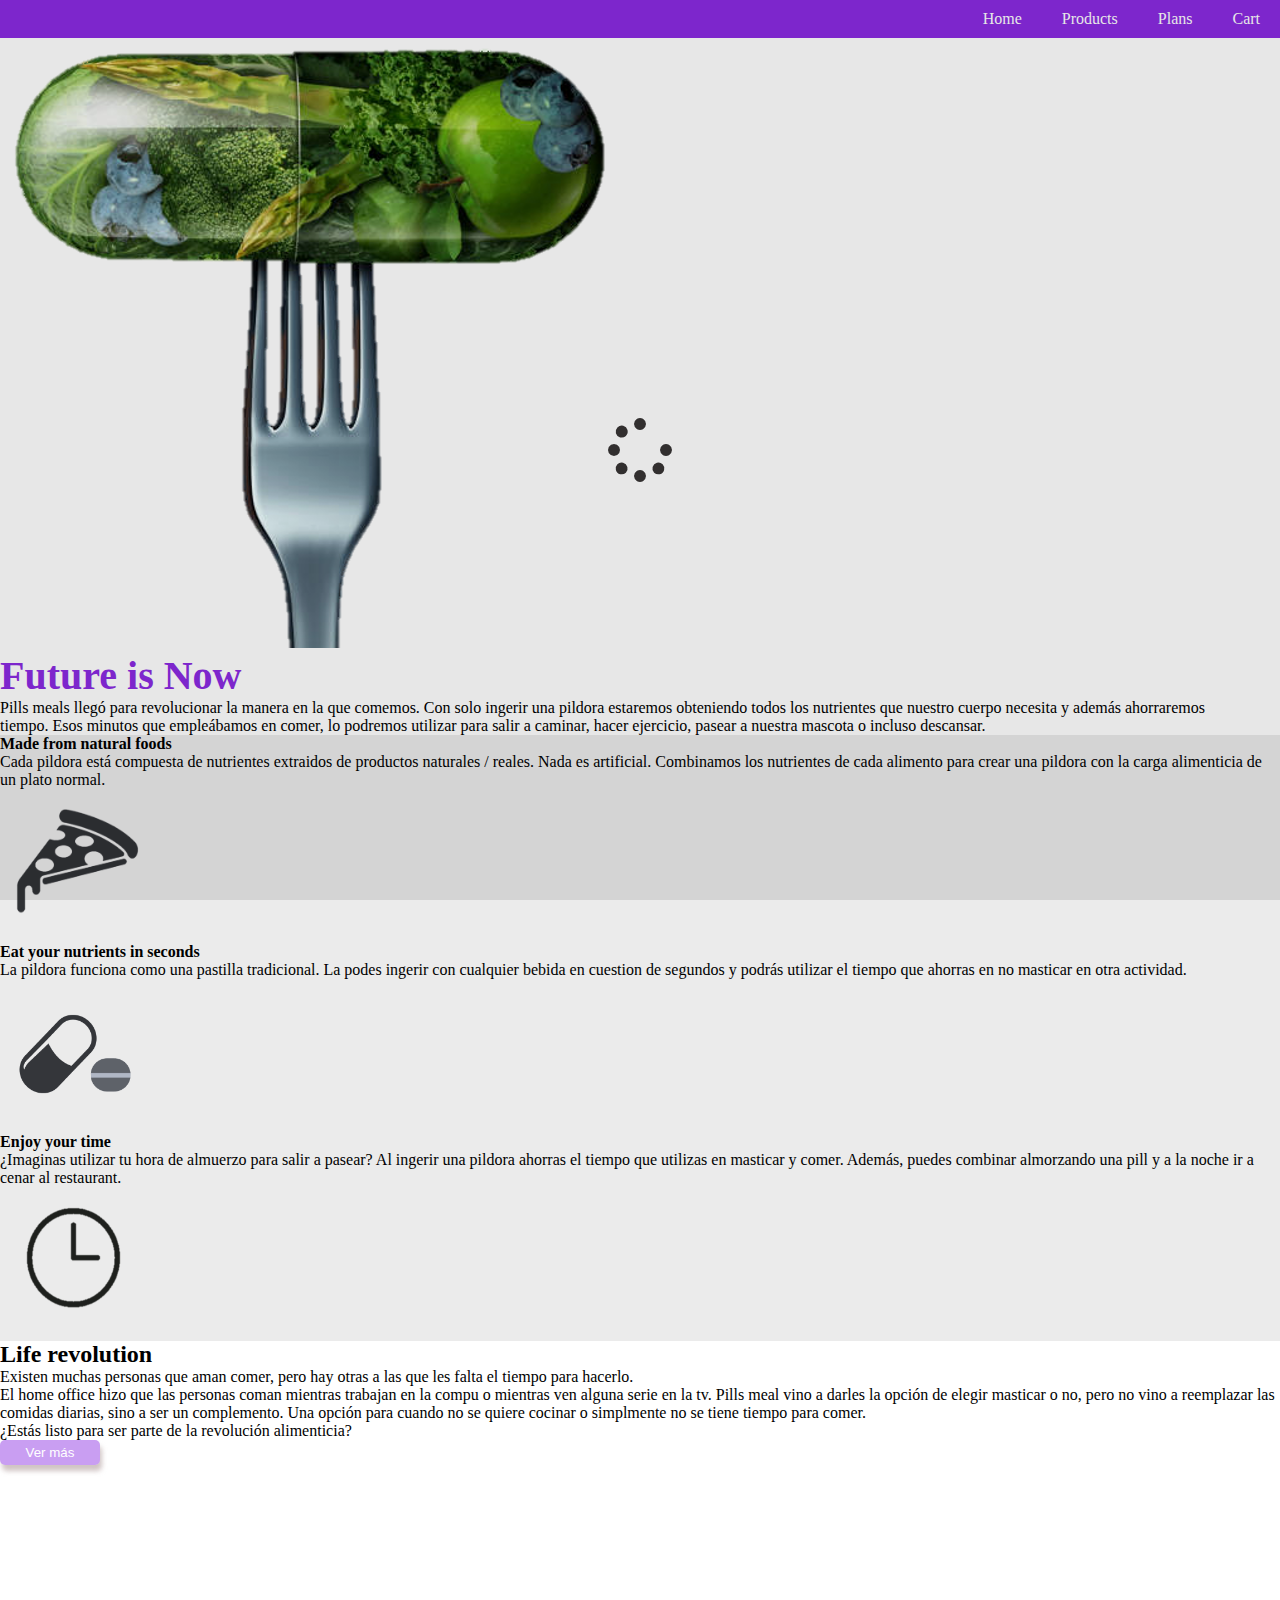
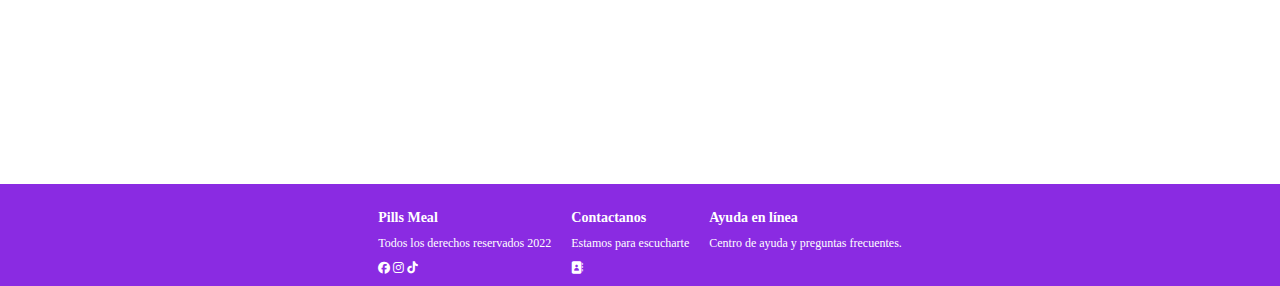
==== commit 96765c57: "Se agrega hover a botones y se agregan alt a las imágenes" ====
--- a/pages/About us.html
+++ b/pages/About us.html
@@ -20,15 +20,15 @@
             <i class="fa-solid fa-bars"></i>
             <ul>
                 <li><a href="../index.html">Home</a></li>
-                <li><a href="./pages/products.html">Products</a></li>
-                <li><a href="./pages/plans-and-menu.html">Plans</a></li>
+                <li><a href="./products.html">Products</a></li>
+                <li><a href="./Plans.html">Plans</a></li>
                 <li><a href="./pages/cart.html">Cart</a></li>
             </ul>
         </nav>
 
         <div class="future-is-now row align-items-center">
                 <div class="col-6 col-md-6 col-xl-4">
-                    <img class="img-fluid pt-5 ps-5" src="../assets/img/fork with pill.png" alt="">
+                    <img class="img-fluid pt-5 ps-5" src="../assets/img/fork with pill.png" alt="Tenedor con Pildora">
                 </div>
                 <div class="col-6 col-md-6 col-xl-8">
                     <h1 class="future-text display-3 p-3">Future is Now</h1>
@@ -40,17 +40,17 @@
                 <div class="col-12 col-md-4 col-xl-4 ps-5">
                     <h4 class="ps-5 pt-5">Made from natural foods</h4>
                     <p class="ps-5">Cada pildora está compuesta de nutrientes extraidos de productos naturales / reales. Nada es artificial. Combinamos los nutrientes de cada alimento para crear una pildora con la carga alimenticia de un plato normal.</p>
-                    <img class="size-img img-fluid" src="../assets/img/pizz black.png" alt="">
+                    <img class="size-img img-fluid" src="../assets/img/pizz black.png" alt="Icono Pizza">
                 </div>
                 <div class="col-12 col-md-4 col-xl-4 ps-5">
                     <h4 class="ps-5 pt-5">Eat your nutrients in seconds</h4>
                     <p class="ps-5">La pildora funciona como una pastilla tradicional. La podes ingerir con cualquier bebida en cuestion de segundos y podrás utilizar el tiempo que ahorras en no masticar en otra actividad.</p>
-                    <img class="size-img img-fluid" src="../assets/img/pill black.png" alt="">
+                    <img class="size-img img-fluid" src="../assets/img/pill black.png" alt="Icono pizza">
                 </div>
                 <div class="col-12 col-md-4 col-xl-4 ps-5">
                     <h4 class="ps-5 pt-5">Enjoy your time</h4>
                     <p class="ps-5">¿Imaginas utilizar tu hora de almuerzo para salir a pasear? Al ingerir una pildora ahorras el tiempo que utilizas en masticar y comer. Además, puedes combinar almorzando una pill y a la noche ir a cenar al restaurant.</p>
-                    <img class="size-img img-fluid" src="../assets/img/reloj black png.png" alt="">
+                    <img class="size-img img-fluid" src="../assets/img/reloj black png.png" alt="Iconi reloj">
                 </div>
         </div>
 
--- a/assets/css/style.css
+++ b/assets/css/style.css
@@ -13,11 +13,12 @@
 
 .subtitulos-categoria {
   color: blueviolet;
-  margin: 35px;
   font-family: Georgia, "Times New Roman", Times, serif;
   font-size: 30px;
   text-align: center;
-  padding-top: 0px;
+  padding-top: 30px;
+  padding-left: 35px;
+  font: bolder;
 }
 
 p {
@@ -45,14 +46,14 @@
 .body-index {
   display: grid;
   grid-template-columns: repeat(4, 1fr);
-  grid-template-rows: 60x 300px 2fr 110px;
-  grid-template-areas: "navegador-principal navegador-principal navegador-principal navegador-principal " "    header                header              header              header        " "     main                  main                main                aside         " "    footer                footer              footer               footer        ";
+  grid-template-rows: 60x 200px 2fr auto 110px;
+  grid-template-areas: "navegador-principal navegador-principal navegador-principal navegador-principal " "    header                header              header              header        " "     main                  main                main                main        " "    aside                  aside               aside               aside    " "    footer                footer              footer               footer        ";
 }
 @media (max-width: 576px) {
   .body-index {
     display: grid;
     grid-template-columns: repeat(4, 1fr);
-    grid-template-rows: 70px 300px auto auto 80px;
+    grid-template-rows: 70px 200px auto auto 80px;
     grid-template-areas: "navegador-principal navegador-principal navegador-principal navegador-principal " "    header                header              header              header        " "     main                  main                main                main         " "    aside                 aside               aside               aside         " "    footer                footer              footer               footer       ";
   }
 }
@@ -69,7 +70,7 @@
 }
 @media (max-width: 576px) {
   .header-index {
-    height: 300px;
+    height: 200px;
   }
 }
 .header-index .header-info {
@@ -95,8 +96,9 @@
   grid-area: aside;
   position: relative;
   display: flex;
-  align-items: center;
-  justify-content: left;
+  flex-wrap: wrap;
+  align-items: center;
+  justify-content: center;
 }
 
 footer {
@@ -173,15 +175,17 @@
 }
 
 .tarjeta-titulo {
-  background-color: aquamarine;
-  color: black;
+  background-color: rgba(127, 249, 255, 0.753);
+  font-size: 15px;
+  color: rgba(0, 0, 0, 0.619);
 }
 
 .tarjeta-descripcion {
-  font-size: 15px;
+  font-size: 12px;
   text-align: center;
-  color: black;
+  color: rgb(41, 39, 39);
   padding: 15px;
+  font-family: Georgia, "Times New Roman", Times, serif;
 }
 
 .tarjeta-como-funciona {
@@ -241,8 +245,11 @@
   box-shadow: 2px 6px 5px 0px rgba(173, 152, 152, 0.57);
   width: 100px;
   align-items: center;
+  background-color: rgba(137, 43, 226, 0.46);
+  color: white;
+}
+.boton-ver-mas:hover {
   background-color: blueviolet;
-  color: white;
 }
 
 .boton-de-comprar {
@@ -251,7 +258,7 @@
   border: none;
   display: block;
   box-shadow: 2px 6px 5px 0px rgba(173, 152, 152, 0.57);
-  width: 100px;
+  width: 175px;
   align-items: center;
   background-color: rgba(43, 186, 226, 0.732);
   color: white;
@@ -265,8 +272,11 @@
   box-shadow: 2px 6px 5px 0px rgba(173, 152, 152, 0.57);
   width: 200px;
   align-items: center;
-  background-color: rgba(10, 10, 11, 0.759);
-  color: white;
+  background-color: rgba(10, 10, 11, 0.504);
+  color: white;
+}
+.boton-visitar-sitio:hover {
+  background-color: black;
 }
 
 .boton-como-funciona {
@@ -277,8 +287,11 @@
   box-shadow: 2px 6px 5px 0px rgba(173, 152, 152, 0.57);
   width: 100px;
   align-items: center;
+  background-color: rgba(137, 43, 226, 0.649);
+  color: white;
+}
+.boton-como-funciona:hover {
   background-color: blueviolet;
-  color: white;
 }
 
 .fotos-doctores {
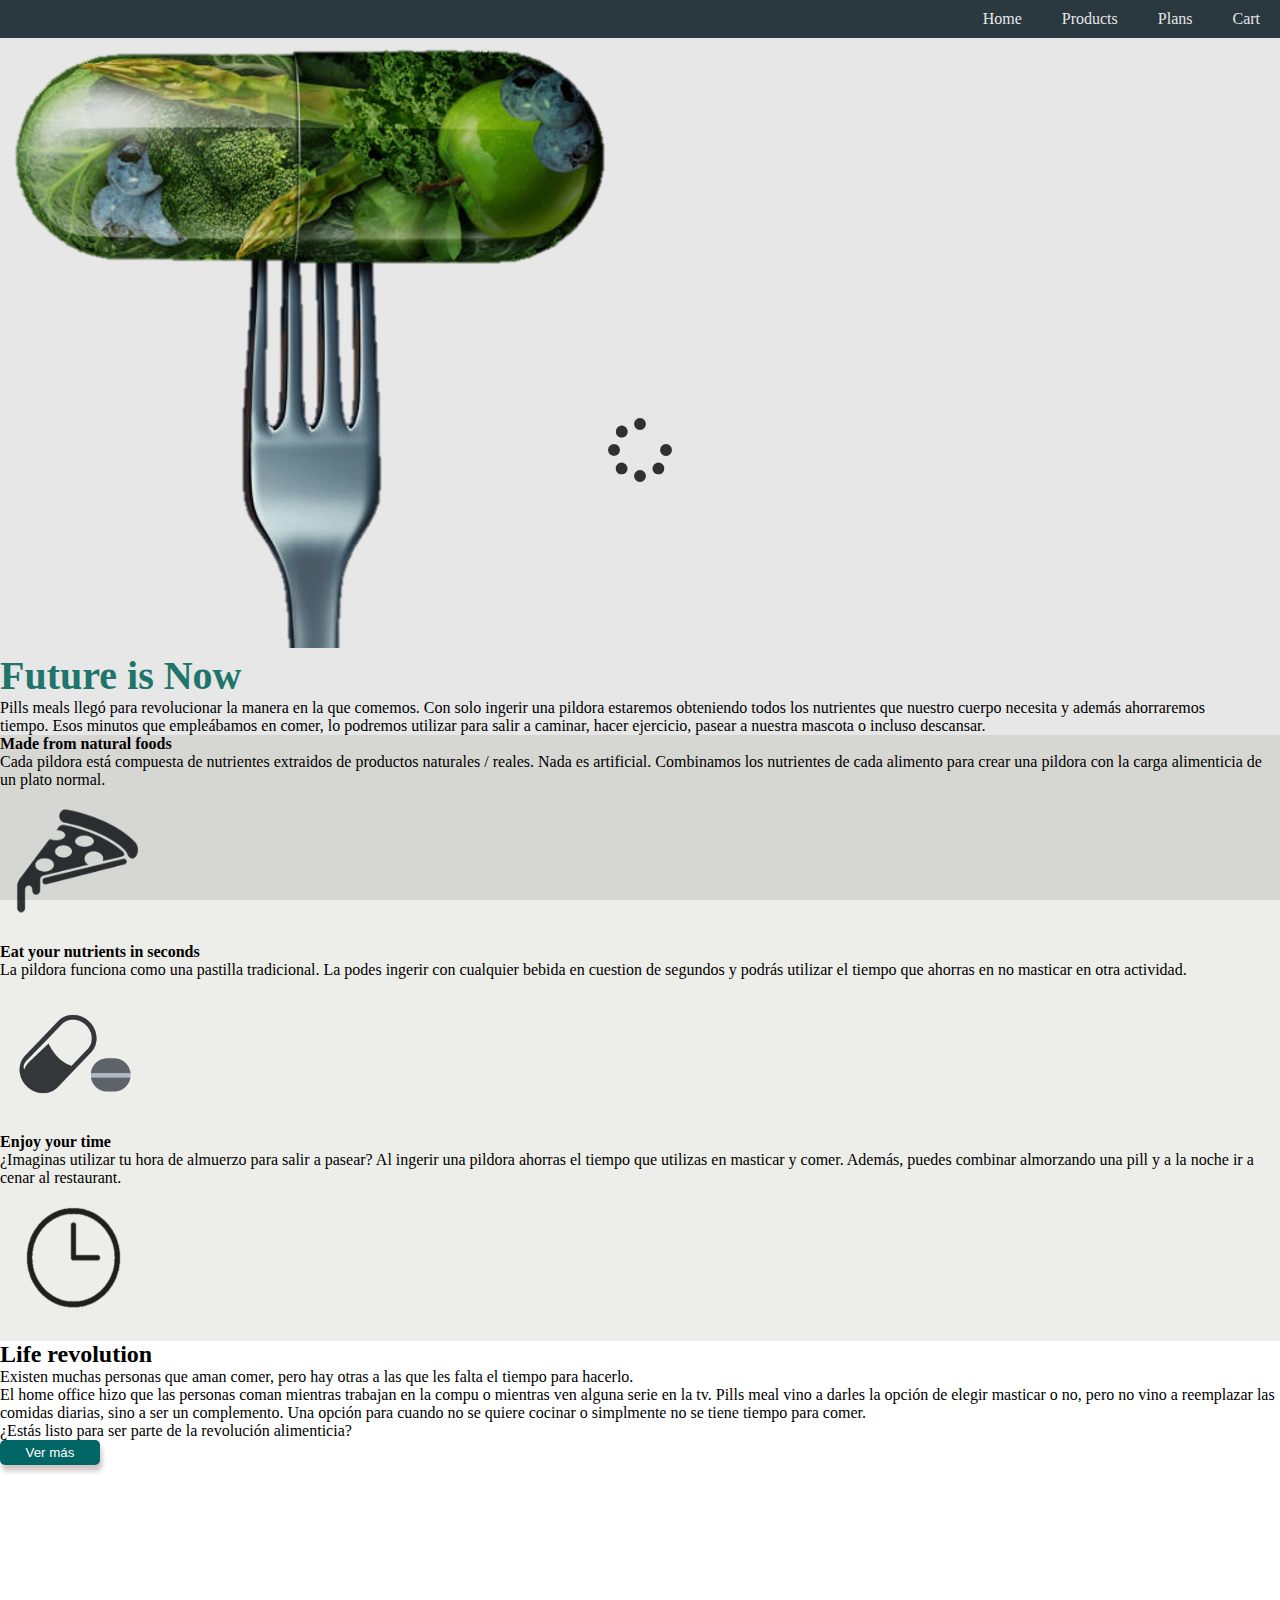
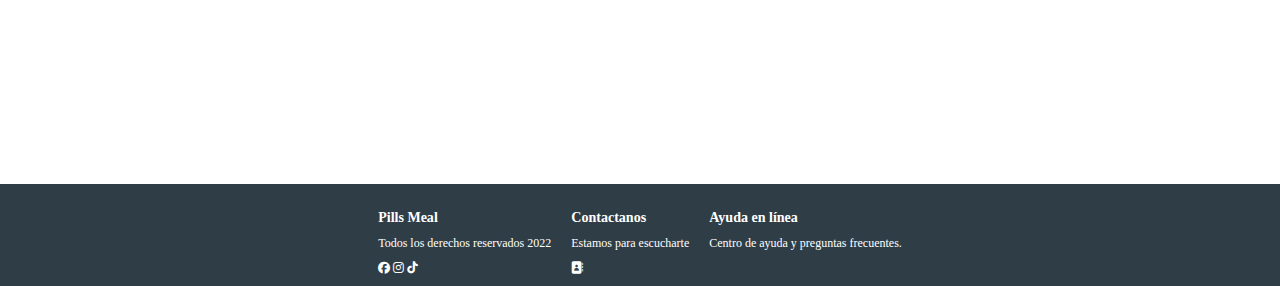
==== commit 7454cec7: "Se agregan tags META y Title para SEO" ====
--- a/pages/About us.html
+++ b/pages/About us.html
@@ -4,6 +4,8 @@
     <meta charset="UTF-8">
     <meta http-equiv="X-UA-Compatible" content="IE=edge">
     <meta name="viewport" content="width=device-width, initial-scale=1.0">
+    <meta name="description" content="El futuro de comer llegó. Ingerir una pildora prové los mismo nutrientes que comer un plato de comida tradicional.">
+    <meta name="keywords" content="revolución alimentaria, pill, pildora, comida, meal, comida en cápsula, pill meal, reemplazo, replacement, life style, estilo de vida">
     <title>About Us</title>
     <link rel="shortcut icon" href="../assets/img/logo pills.png" type="image/x-icon">
     <link href="https://cdn.jsdelivr.net/npm/bootstrap@5.3.0-alpha1/dist/css/bootstrap.min.css" rel="stylesheet" integrity="sha384-GLhlTQ8iRABdZLl6O3oVMWSktQOp6b7In1Zl3/Jr59b6EGGoI1aFkw7cmDA6j6gD" crossorigin="anonymous">
--- a/assets/css/style.css
+++ b/assets/css/style.css
@@ -5,14 +5,14 @@
 }
 
 h1 {
-  color: blueviolet;
+  color: rgb(36, 130, 119);
   font-family: Georgia, "Times New Roman", Times, serif;
   font-size: 40px;
   font: bolder;
 }
 
 .subtitulos-categoria {
-  color: blueviolet;
+  color: rgb(36, 130, 119);
   font-family: Georgia, "Times New Roman", Times, serif;
   font-size: 30px;
   text-align: center;
@@ -46,7 +46,7 @@
 .body-index {
   display: grid;
   grid-template-columns: repeat(4, 1fr);
-  grid-template-rows: 60x 200px 2fr auto 110px;
+  grid-template-rows: 60x 200px 2fr auto 80px;
   grid-template-areas: "navegador-principal navegador-principal navegador-principal navegador-principal " "    header                header              header              header        " "     main                  main                main                main        " "    aside                  aside               aside               aside    " "    footer                footer              footer               footer        ";
 }
 @media (max-width: 576px) {
@@ -103,7 +103,7 @@
 
 footer {
   grid-area: footer;
-  background-color: blueviolet;
+  background-color: rgb(47, 62, 70);
   display: flex;
   flex-wrap: wrap;
   justify-content: center;
@@ -115,7 +115,7 @@
 }
 .navegador-principal {
   grid-area: navegador-principal;
-  background-color: blueviolet;
+  background-color: rgb(47, 62, 70);
   position: relative;
 }
 .navegador-principal .fa-bars {
@@ -175,7 +175,7 @@
 }
 
 .tarjeta-titulo {
-  background-color: rgba(127, 249, 255, 0.753);
+  background-color: rgb(207, 225, 185);
   font-size: 15px;
   color: rgba(0, 0, 0, 0.619);
 }
@@ -205,7 +205,7 @@
 }
 
 .explanation {
-  background-color: rgba(5, 5, 5, 0.079);
+  background-color: rgb(237, 237, 233);
 }
 
 .tarjetapublicidad {
@@ -234,7 +234,7 @@
 .caja-plans {
   height: 100%;
   width: 100%;
-  background-image: linear-gradient(90deg, white 10%, gray, rgb(243, 236, 249));
+  background-color: rgb(237, 237, 233);
 }
 
 .boton-ver-mas {
@@ -245,11 +245,11 @@
   box-shadow: 2px 6px 5px 0px rgba(173, 152, 152, 0.57);
   width: 100px;
   align-items: center;
-  background-color: rgba(137, 43, 226, 0.46);
+  background-color: rgb(3, 102, 102);
   color: white;
 }
 .boton-ver-mas:hover {
-  background-color: blueviolet;
+  background-color: rgb(103, 185, 154);
 }
 
 .boton-de-comprar {
@@ -260,7 +260,7 @@
   box-shadow: 2px 6px 5px 0px rgba(173, 152, 152, 0.57);
   width: 175px;
   align-items: center;
-  background-color: rgba(43, 186, 226, 0.732);
+  background-color: rgb(3, 102, 102);
   color: white;
 }
 
@@ -287,11 +287,11 @@
   box-shadow: 2px 6px 5px 0px rgba(173, 152, 152, 0.57);
   width: 100px;
   align-items: center;
-  background-color: rgba(137, 43, 226, 0.649);
+  background-color: rgb(3, 102, 102);
   color: white;
 }
 .boton-como-funciona:hover {
-  background-color: blueviolet;
+  background-color: rgb(103, 185, 154);
 }
 
 .fotos-doctores {
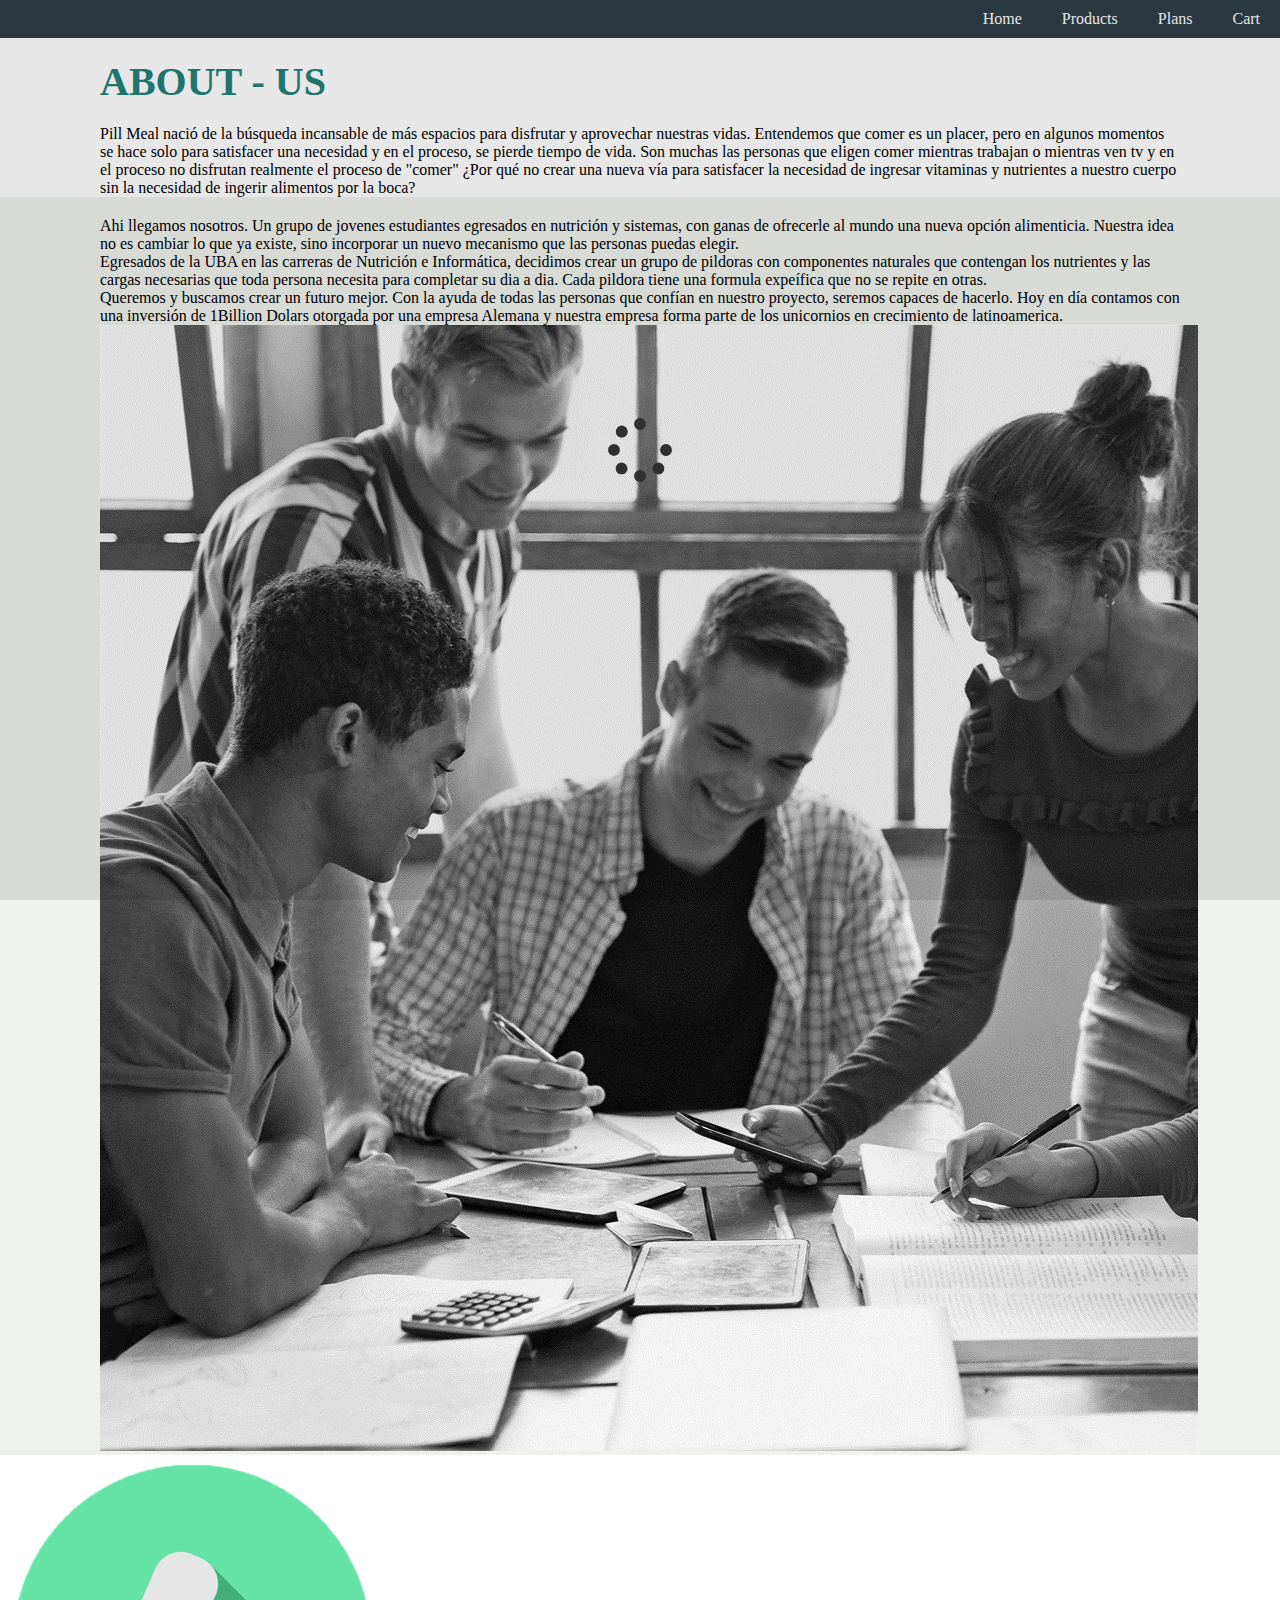
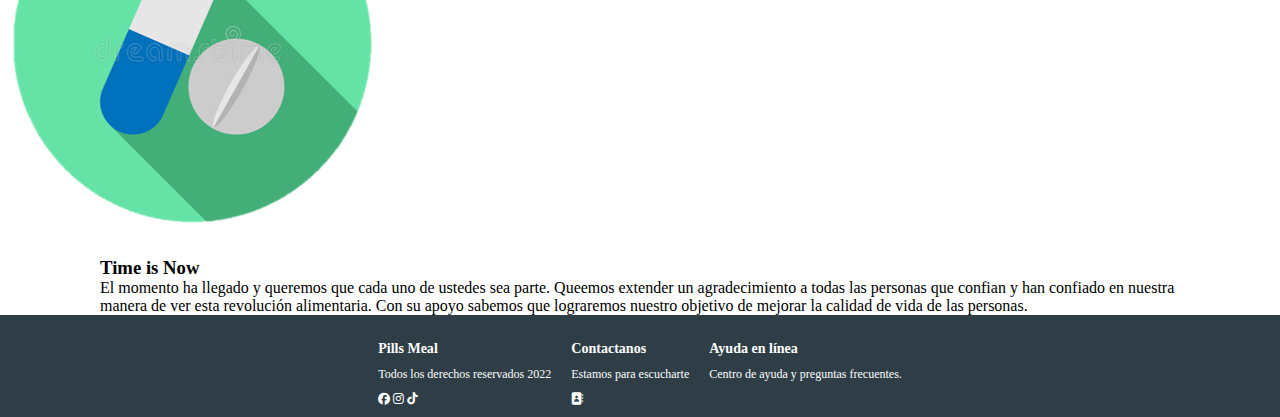
==== commit c18dd147: "Se crea pagina de about usa con titulo, texto principal, referencia a historia de los creados y reen" ====
--- a/pages/About us.html
+++ b/pages/About us.html
@@ -28,45 +28,31 @@
             </ul>
         </nav>
 
-        <div class="future-is-now row align-items-center">
+        
+        <div class="row align-items-center">
+            <div class="col-6 col-md-6 col-xl-12 aboutus">
+                <H1 class="align-items-center display-3 pb-3"> ABOUT - US</H1>
+            </div>
+            <div>                
+                <p class="aboutus pb-5">Pill Meal nació de la búsqueda incansable de más espacios para disfrutar y aprovechar nuestras vidas. Entendemos que comer es un placer, pero en algunos momentos se hace solo para satisfacer una necesidad y en el proceso, se pierde tiempo de vida. Son muchas las personas que eligen comer mientras trabajan o mientras ven tv y en el proceso no disfrutan realmente el proceso de "comer" ¿Por qué no crear una nueva vía para satisfacer la necesidad de ingresar vitaminas y nutrientes a nuestro cuerpo sin la necesidad de ingerir alimentos por la boca?</p>
+            </div>
+            <div class="ourstory row align-items-center">
+                <div class="col-6 col-md-6 col-xl-8">
+                <p>Ahi llegamos nosotros. Un grupo de jovenes estudiantes egresados en nutrición y sistemas, con ganas de ofrecerle al mundo una nueva opción alimenticia. Nuestra idea no es cambiar lo que ya existe, sino incorporar un nuevo mecanismo que las personas puedas elegir.</p>
+                <p>Egresados de la UBA en las carreras de Nutrición e Informática, decidimos crear un grupo de pildoras con componentes naturales que contengan los nutrientes y las cargas necesarias que toda persona necesita para completar su dia a dia. Cada pildora tiene una formula expeífica que no se repite en otras. </p>
+                <p>Queremos y buscamos crear un futuro mejor. Con la ayuda de todas las personas que confían en nuestro proyecto, seremos capaces de hacerlo. Hoy en día contamos con una inversión de 1Billion Dolars otorgada por una empresa Alemana y nuestra empresa forma parte de los unicornios en crecimiento de latinoamerica. </p>
+            </div>
                 <div class="col-6 col-md-6 col-xl-4">
-                    <img class="img-fluid pt-5 ps-5" src="../assets/img/fork with pill.png" alt="Tenedor con Pildora">
+                <img class="img-fluid p-3" src="../assets/img/grupo de amigos.png" alt="Grupo de amigos">
                 </div>
-                <div class="col-6 col-md-6 col-xl-8">
-                    <h1 class="future-text display-3 p-3">Future is Now</h1>
-                    <p class="parrafo-titulo">Pills meals llegó para revolucionar la manera en la que  comemos. Con solo ingerir una pildora estaremos obteniendo todos los nutrientes que nuestro cuerpo necesita y además ahorraremos tiempo. Esos minutos que empleábamos en comer, lo podremos utilizar para salir a caminar, hacer ejercicio, pasear a nuestra mascota o incluso descansar.</p>
-                </div>
-        </div>
-
-        <div class="explanation row align-items-center d-flex">
-                <div class="col-12 col-md-4 col-xl-4 ps-5">
-                    <h4 class="ps-5 pt-5">Made from natural foods</h4>
-                    <p class="ps-5">Cada pildora está compuesta de nutrientes extraidos de productos naturales / reales. Nada es artificial. Combinamos los nutrientes de cada alimento para crear una pildora con la carga alimenticia de un plato normal.</p>
-                    <img class="size-img img-fluid" src="../assets/img/pizz black.png" alt="Icono Pizza">
-                </div>
-                <div class="col-12 col-md-4 col-xl-4 ps-5">
-                    <h4 class="ps-5 pt-5">Eat your nutrients in seconds</h4>
-                    <p class="ps-5">La pildora funciona como una pastilla tradicional. La podes ingerir con cualquier bebida en cuestion de segundos y podrás utilizar el tiempo que ahorras en no masticar en otra actividad.</p>
-                    <img class="size-img img-fluid" src="../assets/img/pill black.png" alt="Icono pizza">
-                </div>
-                <div class="col-12 col-md-4 col-xl-4 ps-5">
-                    <h4 class="ps-5 pt-5">Enjoy your time</h4>
-                    <p class="ps-5">¿Imaginas utilizar tu hora de almuerzo para salir a pasear? Al ingerir una pildora ahorras el tiempo que utilizas en masticar y comer. Además, puedes combinar almorzando una pill y a la noche ir a cenar al restaurant.</p>
-                    <img class="size-img img-fluid" src="../assets/img/reloj black png.png" alt="Iconi reloj">
-                </div>
-        </div>
-
-        <div class="explanation-2 row align-items-center d-flex p-5">
-            <div class="col-12 col-md-6 col-xl-6 ps-5">
-                <h2 class="titulo-animation">Life revolution</h2>
-                <p>Existen muchas personas que aman comer, pero hay otras a las que les falta el tiempo para hacerlo.</p>
-                <p>El home office hizo que las personas coman mientras trabajan en la compu o mientras ven alguna serie en la tv. Pills meal vino a darles la opción de elegir masticar o no, pero no vino a reemplazar las comidas diarias, sino a ser un complemento. Una opción para cuando no se quiere cocinar o simplmente no se tiene tiempo para comer. </p>
-                <p>¿Estás listo para ser parte de la revolución alimenticia?</p>
-                <button class="boton-ver-mas">Ver más</button>
             </div>
-            <div class="col-12 col-md-6 col-xl-6 ps-5">
-                <iframe class="video-pills img-fluid" src="https://www.youtube.com/embed/tXbkwi-nwB4" title="YouTube video player" frameborder="0" allow="accelerometer; autoplay; clipboard-write; encrypted-media; gyroscope; picture-in-picture" allowfullscreen></iframe>
-             </div>
+            <div class="col-6 col-md-6 col-xl-3">
+                <img class="img-fluid p-5 circulo-pill" src="../assets/img/Pill into circle 2.png" alt="Pildoras">
+            </div>
+            <div class="aboutus col-6 col-md-6 col-xl-9">
+                <h3 class="display-5">Time is Now</h3>
+                <p>El momento ha llegado y queremos que cada uno de ustedes sea parte. Queemos extender un agradecimiento a todas las personas que confian y han confiado en nuestra manera de ver esta revolución alimentaria. Con su apoyo sabemos que lograremos nuestro objetivo de mejorar la calidad de vida de las personas. </p>
+            </div>
         </div>
 
         <footer>
--- a/assets/css/style.css
+++ b/assets/css/style.css
@@ -29,6 +29,19 @@
   padding-right: 60px;
 }
 
+.aboutus {
+  padding-left: 100px;
+  padding-right: 100px;
+  padding-top: 20px;
+}
+
+.ourstory {
+  padding-left: 100px;
+  padding-right: 100px;
+  padding-top: 20px;
+  background-color: rgba(202, 210, 197, 0.303);
+}
+
 .tarjeta-p-como-funciona, .tarjeta-titulo-como, .tarjeta-titulo {
   font-size: 20px;
   text-align: center;
@@ -53,8 +66,8 @@
   .body-index {
     display: grid;
     grid-template-columns: repeat(4, 1fr);
-    grid-template-rows: 70px 200px auto auto 80px;
-    grid-template-areas: "navegador-principal navegador-principal navegador-principal navegador-principal " "    header                header              header              header        " "     main                  main                main                main         " "    aside                 aside               aside               aside         " "    footer                footer              footer               footer       ";
+    grid-template-rows: 70px 200px auto 80px;
+    grid-template-areas: "navegador-principal navegador-principal navegador-principal navegador-principal " "    header                header              header              header        " "     main                  main                main                main         " "    footer                footer              footer               footer       ";
   }
 }
 
@@ -90,15 +103,6 @@
 
 main {
   grid-area: main;
-}
-
-aside {
-  grid-area: aside;
-  position: relative;
-  display: flex;
-  flex-wrap: wrap;
-  align-items: center;
-  justify-content: center;
 }
 
 footer {
@@ -294,6 +298,10 @@
   background-color: rgb(103, 185, 154);
 }
 
+.visually-hidden {
+  color: black;
+}
+
 .fotos-doctores {
   border-radius: 50%;
   width: 300px;
@@ -371,4 +379,8 @@
   100% {
     transform: rotateZ(360deg);
   }
+}
+.circulo-pill:hover {
+  transition: 1.5s;
+  transform: rotate(360deg);
 }